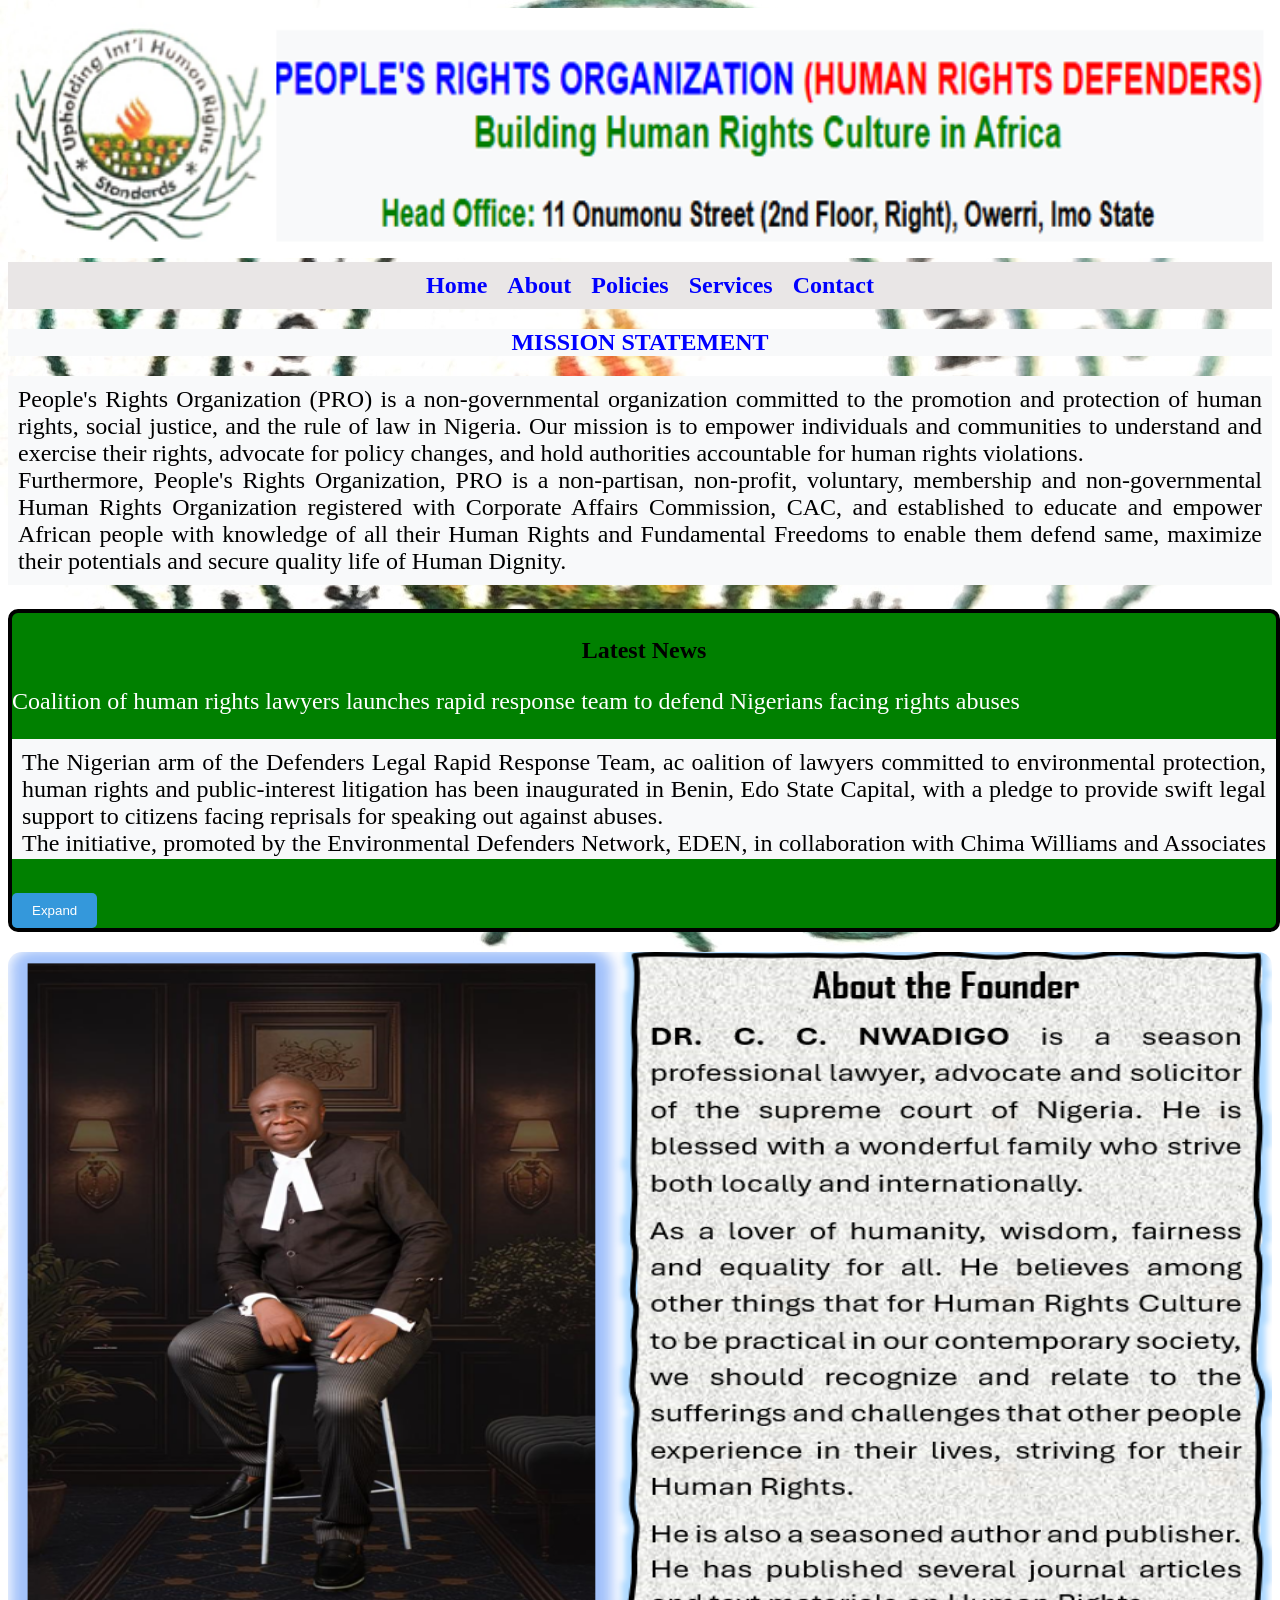
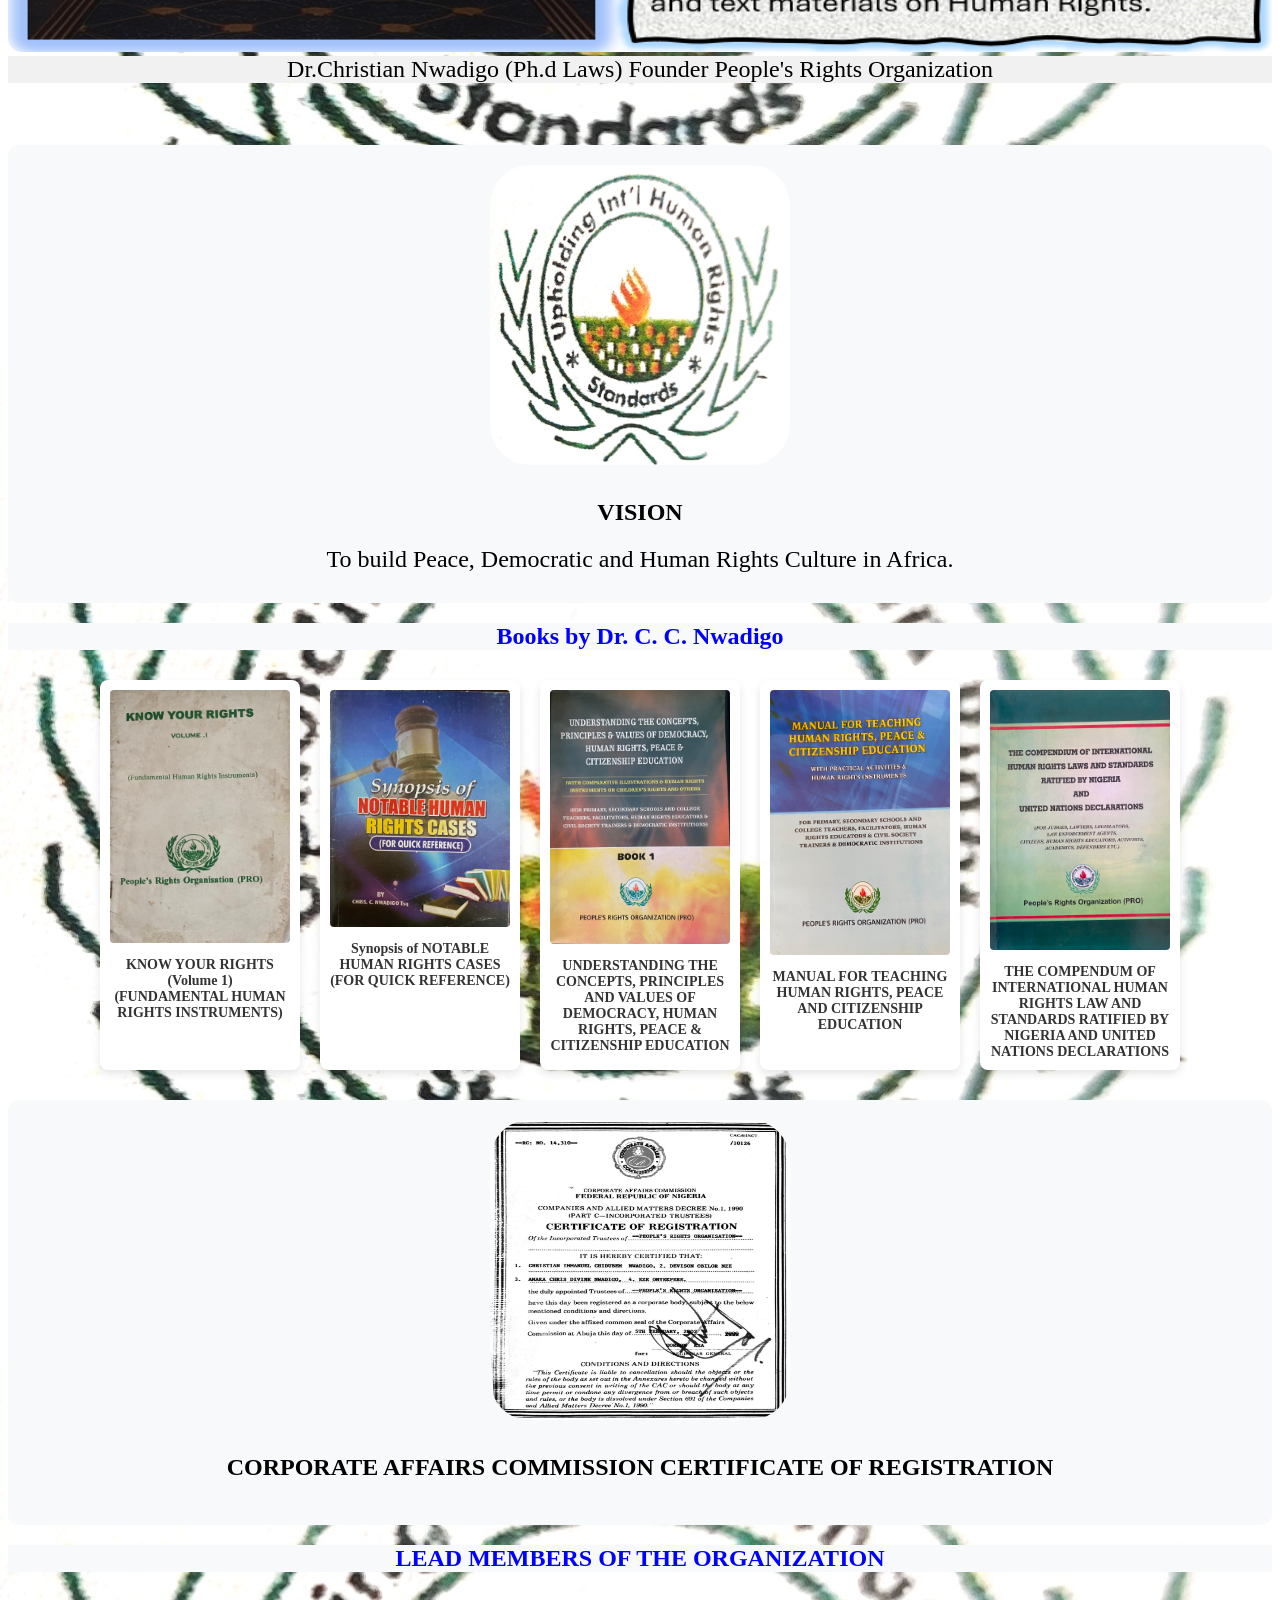
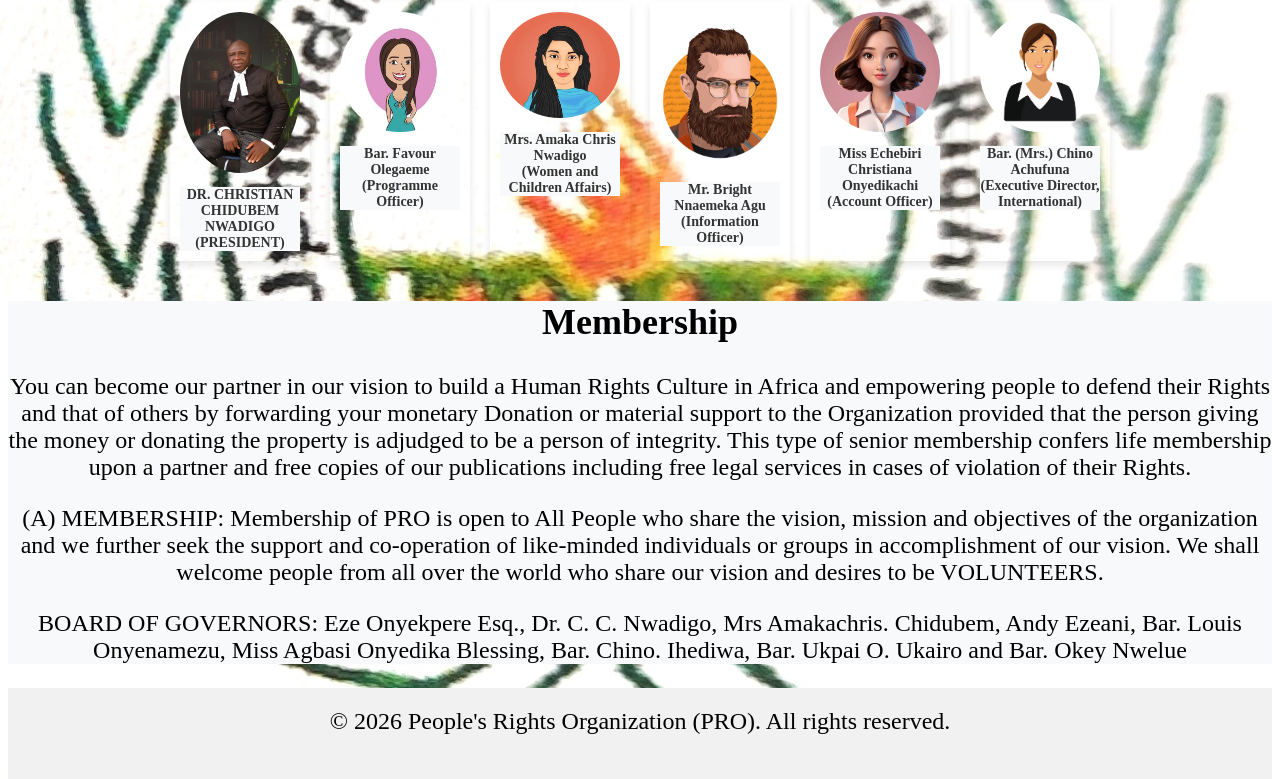
==== index.html @ 044088ae "PNG to png" ====
<!DOCTYPE html>
<html lang="en">
<head>
    <meta charset="UTF-8">
    <meta name="viewport" content="width=device-width, initial-scale=1.0">
    <title>People's Right Organization</title>
    <link rel="stylesheet" href="style.css">
</head>
<body>

  <img class="logo" src="assets/logoh.png" alt="People's Rights Organization Logo">
    
  <nav>
    
    
    <div class="menu-toggle" id="menu-toggle"></div>
    <ul id="menu">
      <li><a href="./index.html">Home</a></li>
      <li><a href="./about.html">About</a></li>
      <li><a href="./policies.html">Policies</a></li>
      <li><a href="./services.html">Services</a></li>
      <li><a href="./contact.html">Contact</a></li>
    </ul>
  </nav>





    <article class="art">
        <h2 class="bold-text, blue-text">MISSION STATEMENT</h2>
        <p>People's Rights Organization (PRO) is a non-governmental organization committed to the promotion and protection of human rights, social justice, and the rule of law in Nigeria. Our mission is to empower individuals and communities to understand and exercise their rights, advocate for policy changes, and hold authorities accountable for human rights violations. <br> Furthermore, People's Rights Organization, PRO is a non-partisan, non-profit, voluntary, membership and non-governmental Human Rights Organization registered with Corporate Affairs Commission, CAC, and established to educate and empower African people with knowledge of all their Human Rights and Fundamental Freedoms to enable them defend same, maximize their potentials and secure quality life of Human Dignity. </p> 
    </article>    


    <div id="news">
        <h3>Latest News</h3>
        <p class="page"> Coalition of human rights lawyers launches rapid response team to defend Nigerians facing rights abuses</p>
        <p id="text"> The Nigerian arm of the Defenders Legal Rapid Response Team, ac oalition of lawyers committed to environmental protection, human rights and public-interest litigation has been inaugurated in Benin, Edo State Capital, with a pledge to provide swift legal support to citizens facing reprisals for speaking out against abuses. <br>The initiative, promoted by the Environmental Defenders Network, EDEN, in collaboration with Chima Williams and Associates Law Firm, with support from Clidef, brings together lawyers drawn from different areas of legal practice and currently has about 35 members across four of Nigeria’s six geopolitical zones.
          Speaking at the inauguration in Benin City, the Executive Director of
          Environmental Defenders Network, EDEN, Comrade Chima Williams, said the platform was established to restore public confidence in the ability and willingness of lawyers to stand firmly with citizens whose rights are threatened because of their environmental, community, land and fundamental rights advocacy.
          Comrade Williams explained that the team is not an “all-comers platform,” but a carefully constituted network of lawyers who share a commitment to using their professional expertise, time, intellectual capacity and networks to defend citizens facing intimidation or reprisals from government authorities, corporations or powerful individuals. </p>
        <button id="toggleBtn">Expand</button>
    </div>
    
    <div>
        <div>
            <img class="abdr" src="assets/abdr.png" alt="Dr. Christian Nwadigo Founder People's Rights Organization">
            <p id="page" style="background-color: #f1f1f1; text-align: center;"> Dr.Christian Nwadigo (Ph.d Laws) Founder People's Rights Organization</p>
        </div>
    </div>
  <br style="clear:both;">

  <div id="vision">
    <img src="assets/PRO Logo.jpg" alt="People's Rights Organization Logo" class="logo2">
    <h3>VISION</h3>
    <p>To build Peace, Democratic and Human Rights Culture in Africa. </p>
  </div>

    
  <h2 class="blue-text">Books by Dr. C. C. Nwadigo</h2>
  <div class="book-container">
    <div class="book">
      <img src="./assets/b4.jpeg" alt="Book 1">
      <div class="book-title">KNOW YOUR RIGHTS (Volume 1) (FUNDAMENTAL HUMAN RIGHTS INSTRUMENTS)</div>
    </div>
    <div class="book">
      <img src="./assets/b5.jpeg" alt="Book 2">
      <div class="book-title">Synopsis of NOTABLE HUMAN RIGHTS CASES (FOR QUICK REFERENCE)</div>
    </div>
    <div class="book">
      <img src="./assets/b2.jpeg" alt="Book 3">
      <div class="book-title">UNDERSTANDING THE CONCEPTS, PRINCIPLES AND VALUES OF DEMOCRACY, HUMAN RIGHTS, PEACE & CITIZENSHIP EDUCATION</div>
    </div>
        <div class="book">
      <img src="./assets/b3.jpeg" alt="Book 4">
      <div class="book-title">MANUAL FOR TEACHING HUMAN RIGHTS, PEACE AND CITIZENSHIP EDUCATION</div>
    </div>
        <div class="book">
      <img src="./assets/b1.jpeg" alt="Book 3">
      <div class="book-title">THE COMPENDUM OF INTERNATIONAL HUMAN RIGHTS LAW AND STANDARDS RATIFIED BY NIGERIA AND UNITED NATIONS DECLARATIONS</div>
    </div>
    
  </div>


    <div id="cac">
    <img src="assets/cac.jpeg" alt="People's Rights Organization CAC certificate" class="logo2">
    <h3>CORPORATE AFFAIRS COMMISSION CERTIFICATE OF REGISTRATION </h3>
  </div>




  <h2 class="blue-text">LEAD MEMBERS OF THE ORGANIZATION</h2>

  <div class="board-container">
    <div class="board">
      <img src="./assets/libdr.jpeg" alt="President">
      <div class="board-title">DR. CHRISTIAN CHIDUBEM NWADIGO <br> (PRESIDENT)</div>
    </div>
    <div class="board">
      <img src="./assets/Agabl.webp" alt="Programme Officer">
      <div class="board-title">Bar. Favour Olegaeme <br> (Programme Officer)</div>
    </div>
    <div class="board">
      <img src="./assets/fep.webp" alt="Women and Children Affairs">
      <div class="board-title">Mrs. Amaka Chris Nwadigo <br> (Women and Children Affairs)</div>
    </div>
    <div class="board">
      <img src="./assets/brop.jpg" alt="Infromation Officer">
      <div class="board-title">Mr. Bright Nnaemeka Agu <br> (Information Officer)</div>
    </div>
    <div class="board">
      <img src="./assets/fep2.webp" alt="Account Officer">
      <div class="board-title">Miss Echebiri Christiana Onyedikachi <br> (Account Officer)</div>
    </div>
    <div class="board">
      <img src="./assets/fep3.avif" alt="Executive Director">
      <div class="board-title">Bar. (Mrs.) Chino Achufuna <br> (Executive Director, International)</div>
    </div>
    
  </div>

    <section id="section">
        <h2>Membership</h2>
        <p>You can become our partner in our vision to build a Human Rights Culture in Africa and empowering people to defend their Rights and that of others by forwarding your monetary Donation or material support to the Organization provided that the person giving the money or donating the property is adjudged to be a person of integrity. This type of senior membership confers life membership upon a partner and free copies of our publications including free legal services in cases of violation of their Rights. </p>
        <p>
          <span class="bold-text">(A)	MEMBERSHIP:</span>

            Membership of PRO is open to All People who share the vision, mission and objectives of the organization and we further seek the support and co-operation of like-minded individuals or groups in accomplishment of our vision.

            We shall welcome people from all over the world who share our vision and desires to be VOLUNTEERS.
        </p>

        <p>
            <span class="bold-text">BOARD OF GOVERNORS:</span>
            Eze Onyekpere Esq., Dr. C. C. Nwadigo, Mrs Amakachris. Chidubem, Andy Ezeani, Bar. Louis Onyenamezu, Miss Agbasi Onyedika Blessing, Bar. Chino. Ihediwa, Bar. Ukpai O. Ukairo and Bar. Okey Nwelue
        </p>
    </section>

    <footer style="text-align: center; padding: 20px; background-color: #f1f1f1;">
        <p>&copy; 2026 People's Rights Organization (PRO). All rights reserved.</p>
    </footer>

  <script>
    const para = document.getElementById("text");
    const btn = document.getElementById("toggleBtn");

  btn.addEventListener("click", () => {
    if (para.style.maxHeight === "100px") {
      para.style.maxHeight = "none";   // expand fully
      btn.textContent = "Collapse";
    } else {
      para.style.maxHeight = "100px";  // collapse back
      btn.textContent = "Expand";
    }
  });


  </script>
     





</body>
</html>
---- style.css ----
body {
      font-family: Georgia, "Times New Roman", Times, serif;
      justify-content: center;
      align-items: center;
      height: 100vh;
      background-image: url('assets/PRO Logo.jpg');
      background-size: cover;
      background-position: center;
      background-repeat: repeat;
     
    }


    .logo {
      display: inline-block;
      height: 250px;
      width: 100%;
      align-items: center;
      border-radius: 40px;
    }

    #header {
      align-items: center;
      margin-bottom: 20px;
      display: inline-block;
      background-color: #f8f9fa;   /* background color */
    }

    #header h2 {
      text-align: center;
      margin-top: 0;
    }

    .art p {
      text-align: justify;
      padding: 10px;
      font-size: 1.5rem;
      background-color: #f8f9fa;   /* background color */
    }
    
  
    h1 {
        transition: color 0.3s ease;    
        font-size: 1.5rem;
        color: blue;
        text-align: center;
    }

    #bc {
        color: green;
         }

    #hrd {
        color: red;
    }

    #ho {
        transition: color 0.3s ease;    
        font-size: 1.5rem;
        color: green;
        text-align: center;
    }

    
    #news {
      display: inline-block;
      background-color: green;
      width: 100%;
      height: auto;
      border-radius: 10px;
      margin-bottom: 20px;
      border: 4px solid black;
    }
    

    .abdr {
      height: 700px;
      width: 100%;
      border-radius: 14px;
      justify-content: center;
    }

    #section {
      font-size: 1.5rem;
      width: 100%;
      background-color: #f8f9fa;
      text-align: center;
      margin-top: 11px;
    }

    #text {
      text-align: justify;
      padding: 10px;
      font-size: 1.5rem;
      background-color: #f8f9fa;   /* background color */
      max-height: 100px;             /* initial collapsed height */
      overflow: hidden;              /* hide overflowing text */
      transition: max-height 0.3s ease; /* smooth expand/collapse */
    }

    #toggleBtn {
      background-color: #3498db;
      color: white;
      border: none;
      padding: 10px 20px;
      cursor: pointer;
      margin-top: 10px;
      border-radius: 5px;
    }

    .page {
      font-size: 1.5rem;
      color: white;
      margin-top: 10px;
    }
    h3 {
      text-align: center;
      font-size: 1.5rem;
    }

    #vision {
      display: flex;
      flex-direction: column;
      align-items: center;
      background-color: #f8f9fa;
      padding: 20px;
      border-radius: 10px;
      margin-top: 20px;
      margin-bottom: 20px;
    }

    #vision h3 {
      font-size: 1.5rem;
      margin-bottom: 20px;
      text-align: center;
      font-weight: bold;
      
    }

    #vision p {
      font-size: 1.5rem;
      margin-bottom: 10px;
      text-align: center;
    }

    .logo2 {
      height: 300px;
      width: 300px;
      margin-bottom: 10px;
      border-radius: 40px;
    }

    p {
      font-size: 1.5rem;
      padding-top: 0;
      margin-top: 0;
    }


   
 /* Navigation styling */
    
    nav {
      background: #e9e6e6;
      color: black;
      padding: 10px 20px;
      display: flex;
      justify-content: space-between;
      justify-content: center;
      align-items: center;

    }

   
    nav ul {
      list-style: none;
      display: flex;
      margin: 0;
      padding: 0;
    }

    nav ul li {
      margin-left: 20px;
    }

    nav ul li a {
      color: blue;
      text-decoration: none;
      font-weight: bold;
      font-size: 1.5rem;
    }

    /* Mobile menu button */
    .menu-toggle {
      display: none;
      font-size: 1.5rem;
      cursor: pointer;
    }

    /* Responsive styles 
    @media (max-width: 768px) {
      nav ul {
        display: none;
        flex-direction: column;
        background: #444;
        position: absolute;
        top: 60px;
        right: 0;
        width: 200px;
      }

      nav ul.active {
        display: flex;
      }

      .menu-toggle {
        display: block;
      }
    }
*/
    /* Card container for horizontal scrolling */
    .book-container {
      display: flex;
      overflow-x: auto;
      justify-content: center;
      gap: 20px;
      padding: 10px;
      scroll-behavior: smooth;
    }

    .book {
      flex: 0 0 auto;
      width: 180px;
      background: #fff;
      border-radius: 8px;
      box-shadow: 0 4px 8px rgba(0,0,0,0.1);
      text-align: center;
      padding: 10px;
    }

    .book img {
      width: 100%;
      height: auto;
      border-radius: 4px;
    }

    .book-title {
      margin-top: 10px;
      font-size: 14px;
      font-weight: bold;
      color: #333;
    }

    /* Optional: Hide scrollbar for cleaner look */
    .book-container::-webkit-scrollbar {
      display: none;
    }
    .book-container {
      -ms-overflow-style: none;  
      scrollbar-width: none;     
    }

    
    /* Card container for Board members */
    .board-container {
      display: flex;
      overflow-x: auto;
      justify-content: center;
      gap: 20px;
      padding: 10px;
      scroll-behavior: smooth;
    }

    .board {
      flex: 0 0 auto;
      width: 120px;
      box-shadow: 0 4px 8px rgba(0,0,0,0.1);
      text-align: center;
      padding: 10px;
    }

    .board img {
      width: 100%;
      height: auto;
      border-radius: 50%;
    }
    .board img:hover {
      transform: scale(1.9);
      cursor: pointer;
    }

    .board-title {
      margin-top: 10px;
      font-size: 14px;
      font-weight: bold;
      color: #333;
      background-color: #f8f9fa;   /* background color */
    }

    /* Optional: Hide scrollbar for cleaner look */
    .board-container::-webkit-scrollbar {
      display: none;
    }*/
    .board-container {
      -ms-overflow-style: none;  /* IE and Edge */
      scrollbar-width: none;     /* Firefox */
    }


    .blue-text {
      color: blue;
      text-align: center;
    background-color: #f8f9fa;   /* background color */
    background-size: cover;
    }

    #cac {
      display: flex;
      flex-direction: column;
      align-items: center;
      background-color: #f8f9fa;
      padding: 20px;
      border-radius: 10px;
      margin-top: 20px;
      margin-bottom: 20px;
    }

    #cac img:hover {
      transform: scale(3.00);
      cursor: pointer;
      
    }
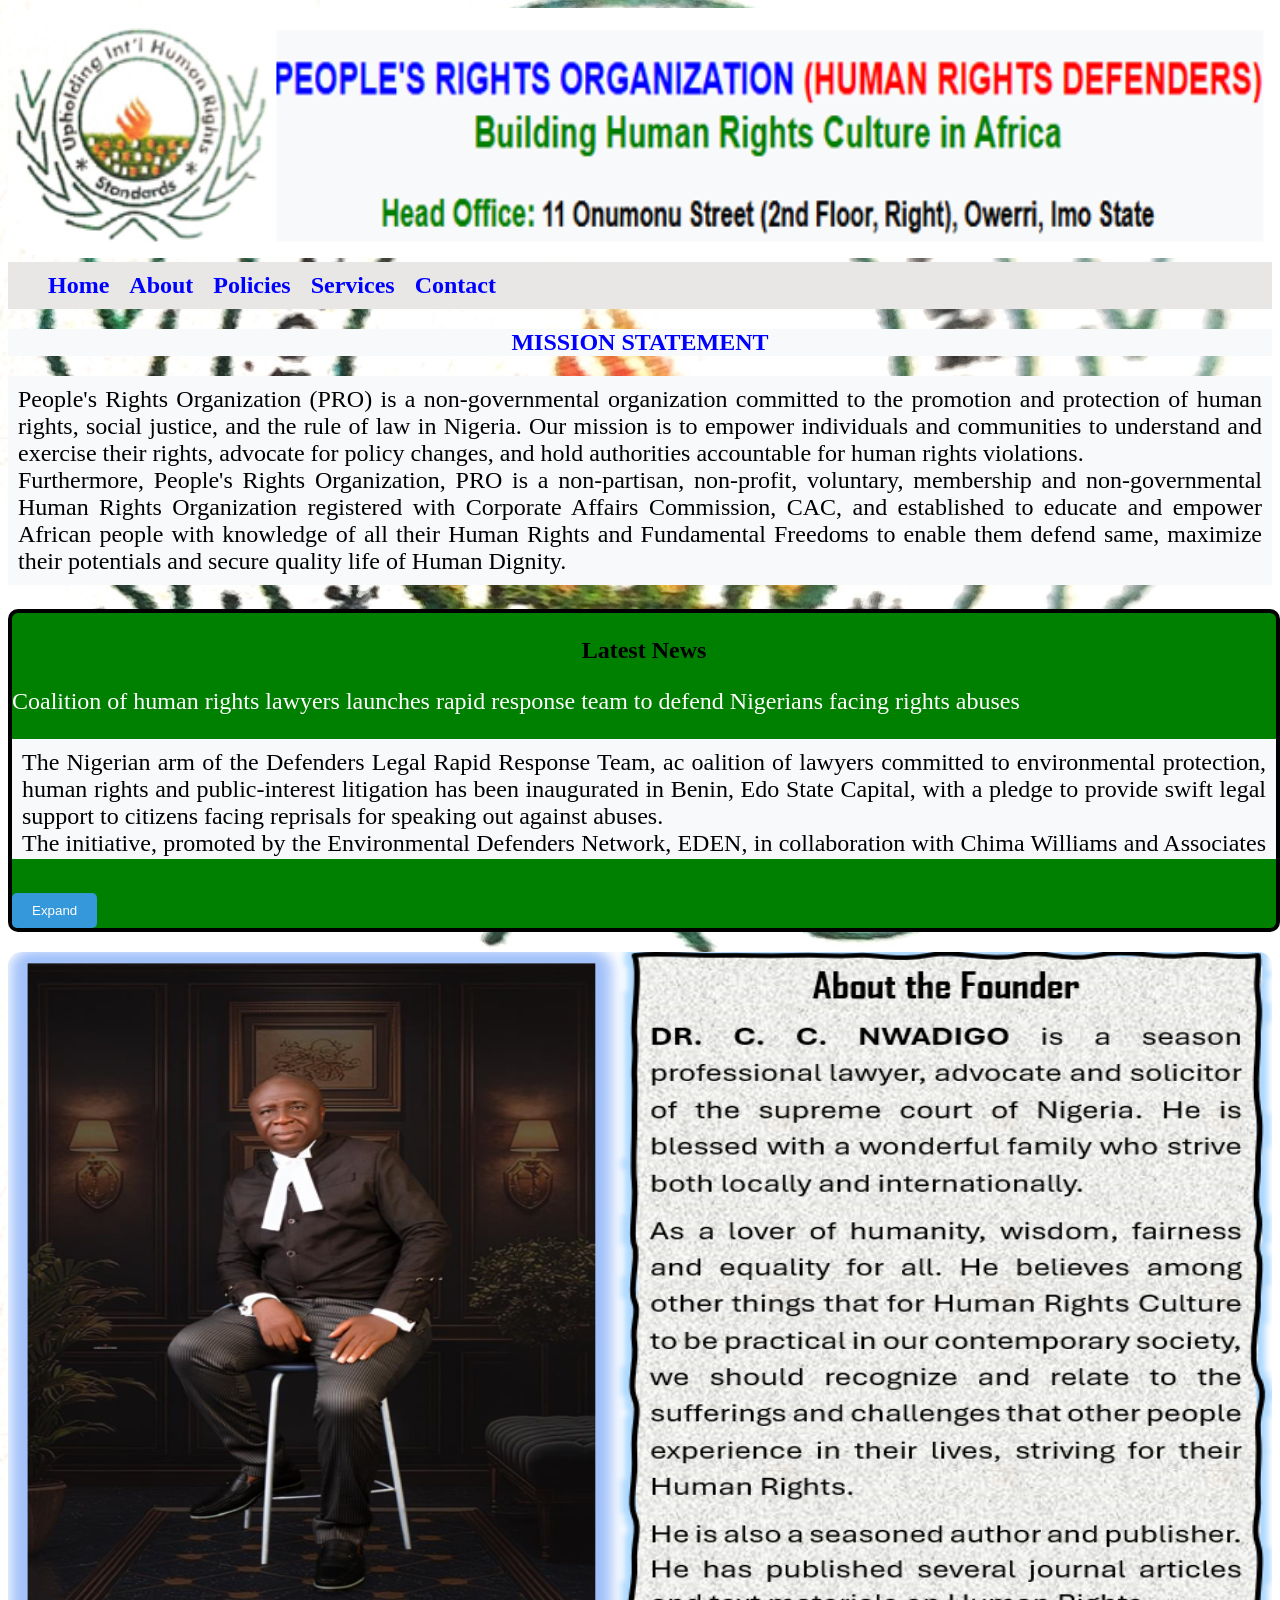
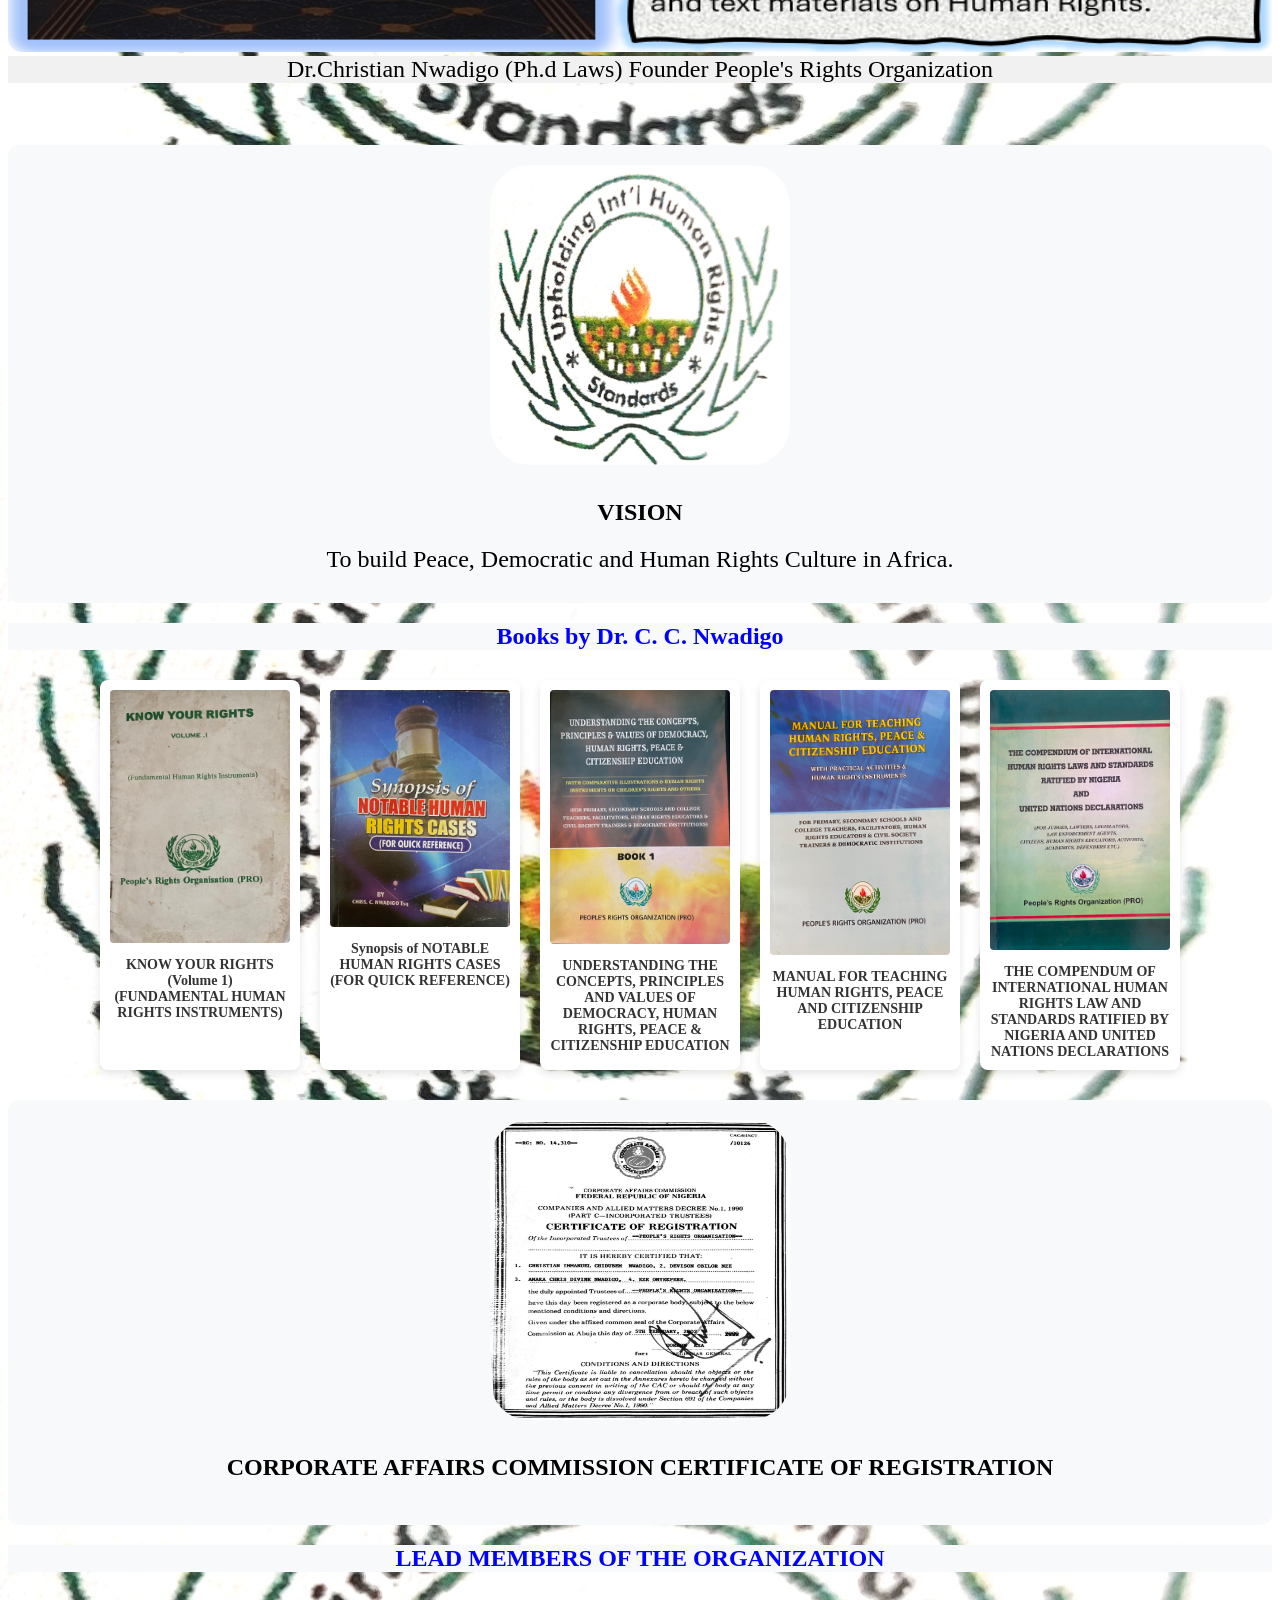
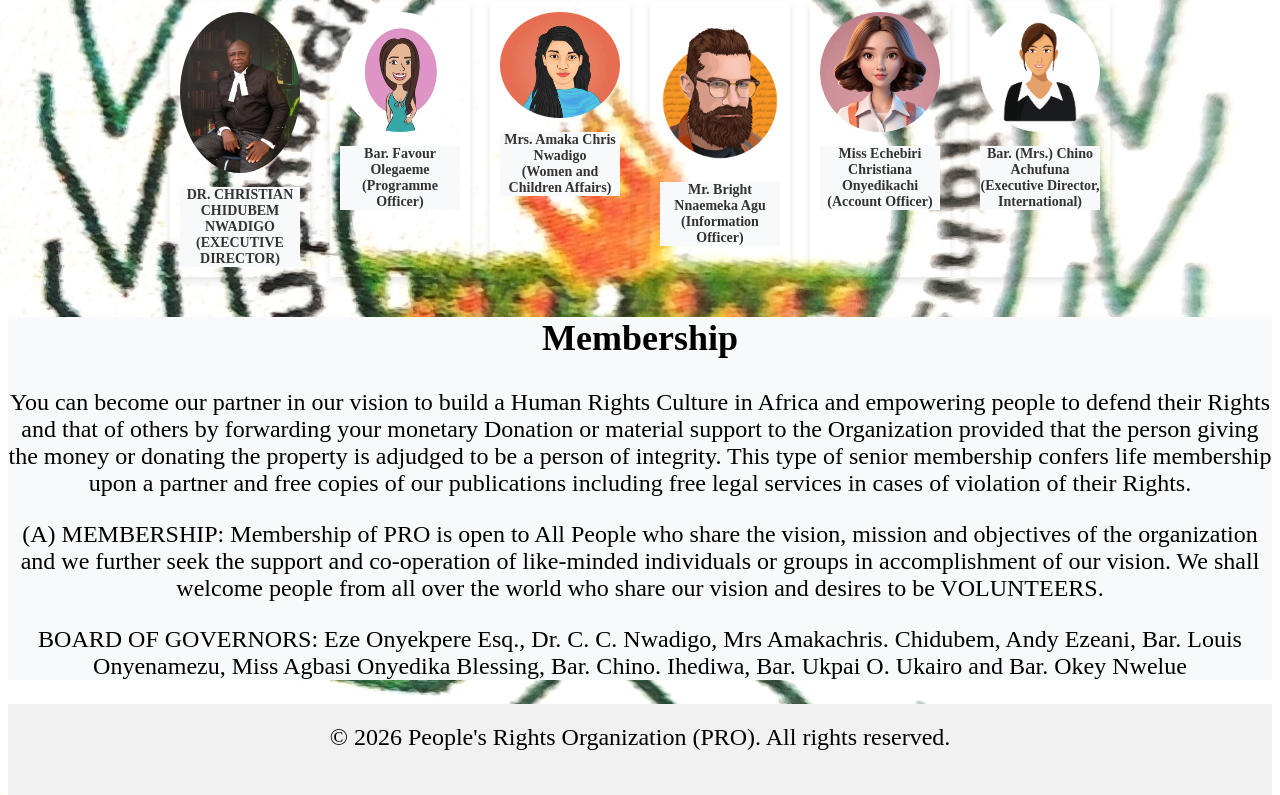
==== commit 574eb802: "100%" ====
--- a/index.html
+++ b/index.html
@@ -97,7 +97,7 @@
   <div class="board-container">
     <div class="board">
       <img src="./assets/libdr.jpeg" alt="President">
-      <div class="board-title">DR. CHRISTIAN CHIDUBEM NWADIGO <br> (PRESIDENT)</div>
+      <div class="board-title">DR. CHRISTIAN CHIDUBEM NWADIGO <br> (EXECUTIVE DIRECTOR)</div>
     </div>
     <div class="board">
       <img src="./assets/Agabl.webp" alt="Programme Officer">
@@ -166,4 +166,4 @@
 
 
 </body>
-</html>+</html>
--- a/style.css
+++ b/style.css
@@ -168,7 +168,6 @@
       justify-content: space-between;
       justify-content: center;
       align-items: center;
-
     }
 
    
@@ -177,6 +176,7 @@
       display: flex;
       margin: 0;
       padding: 0;
+      width: 100%;
     }
 
     nav ul li {
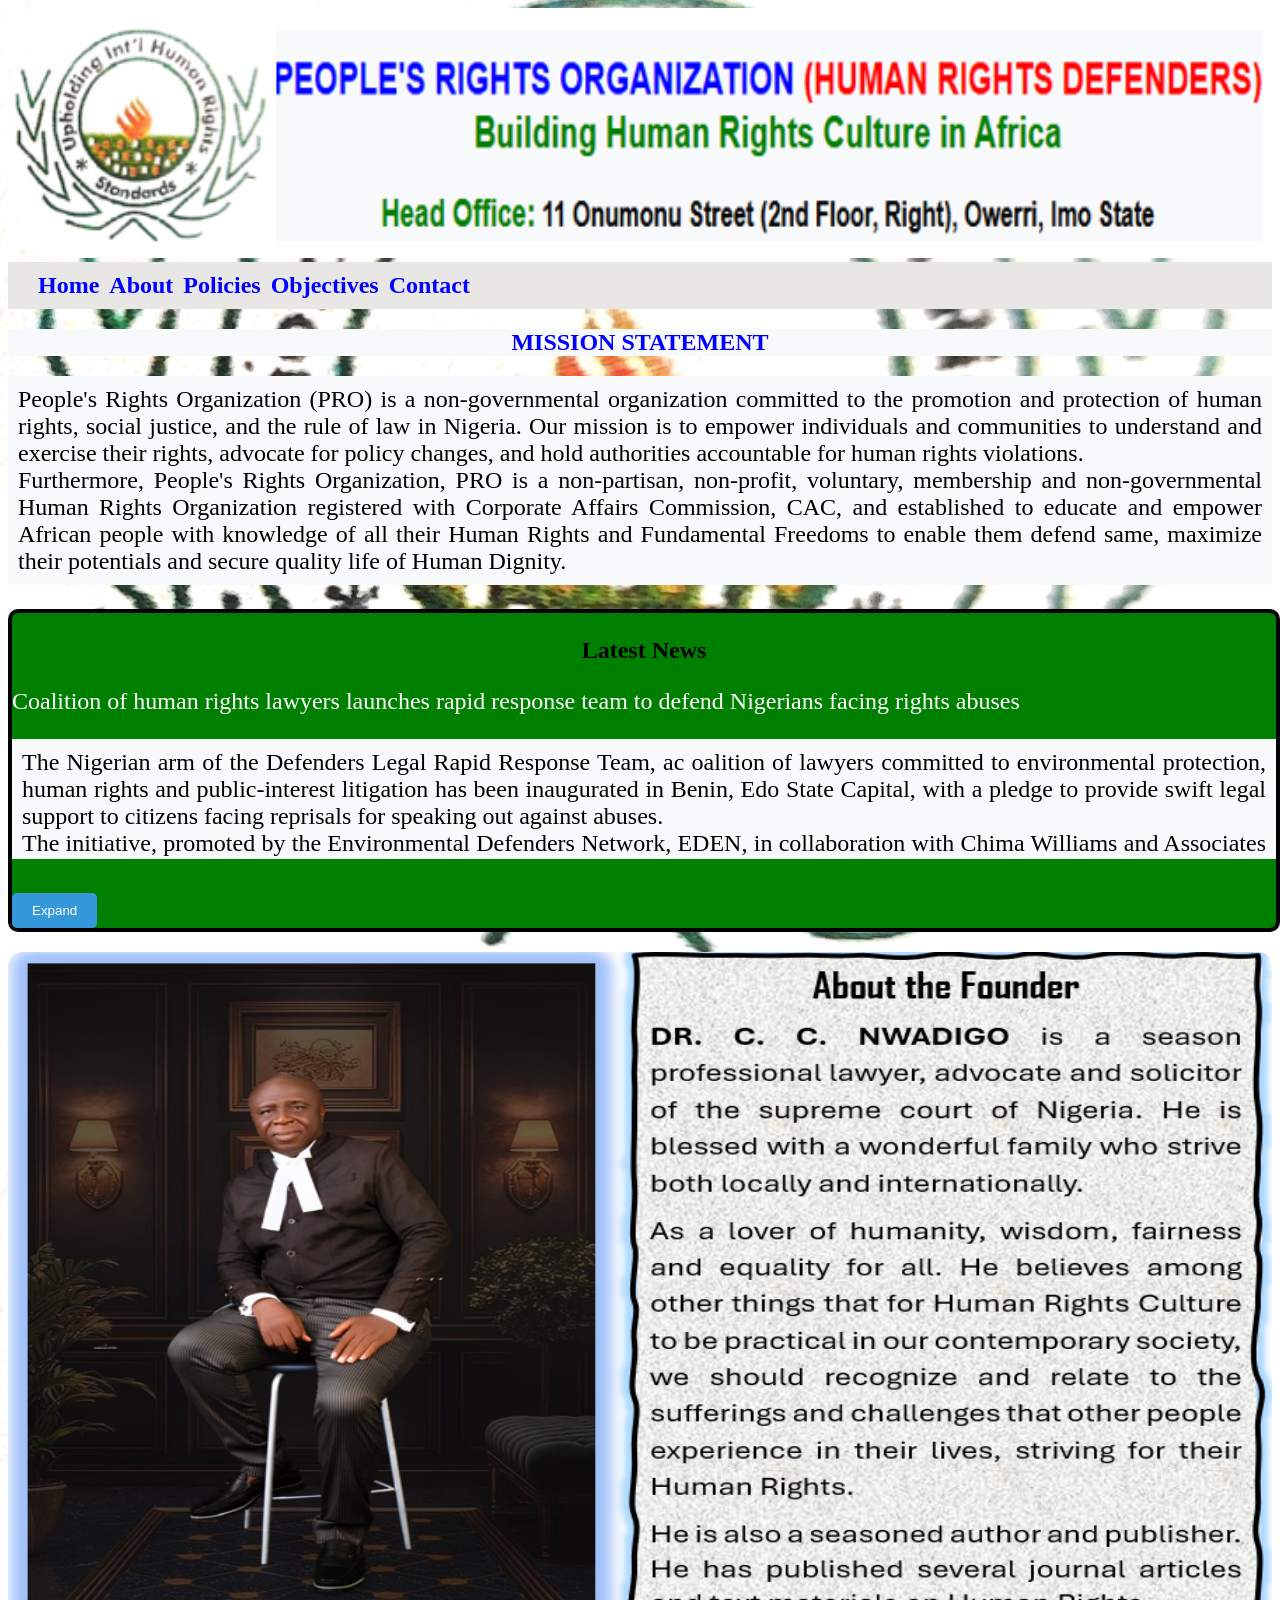
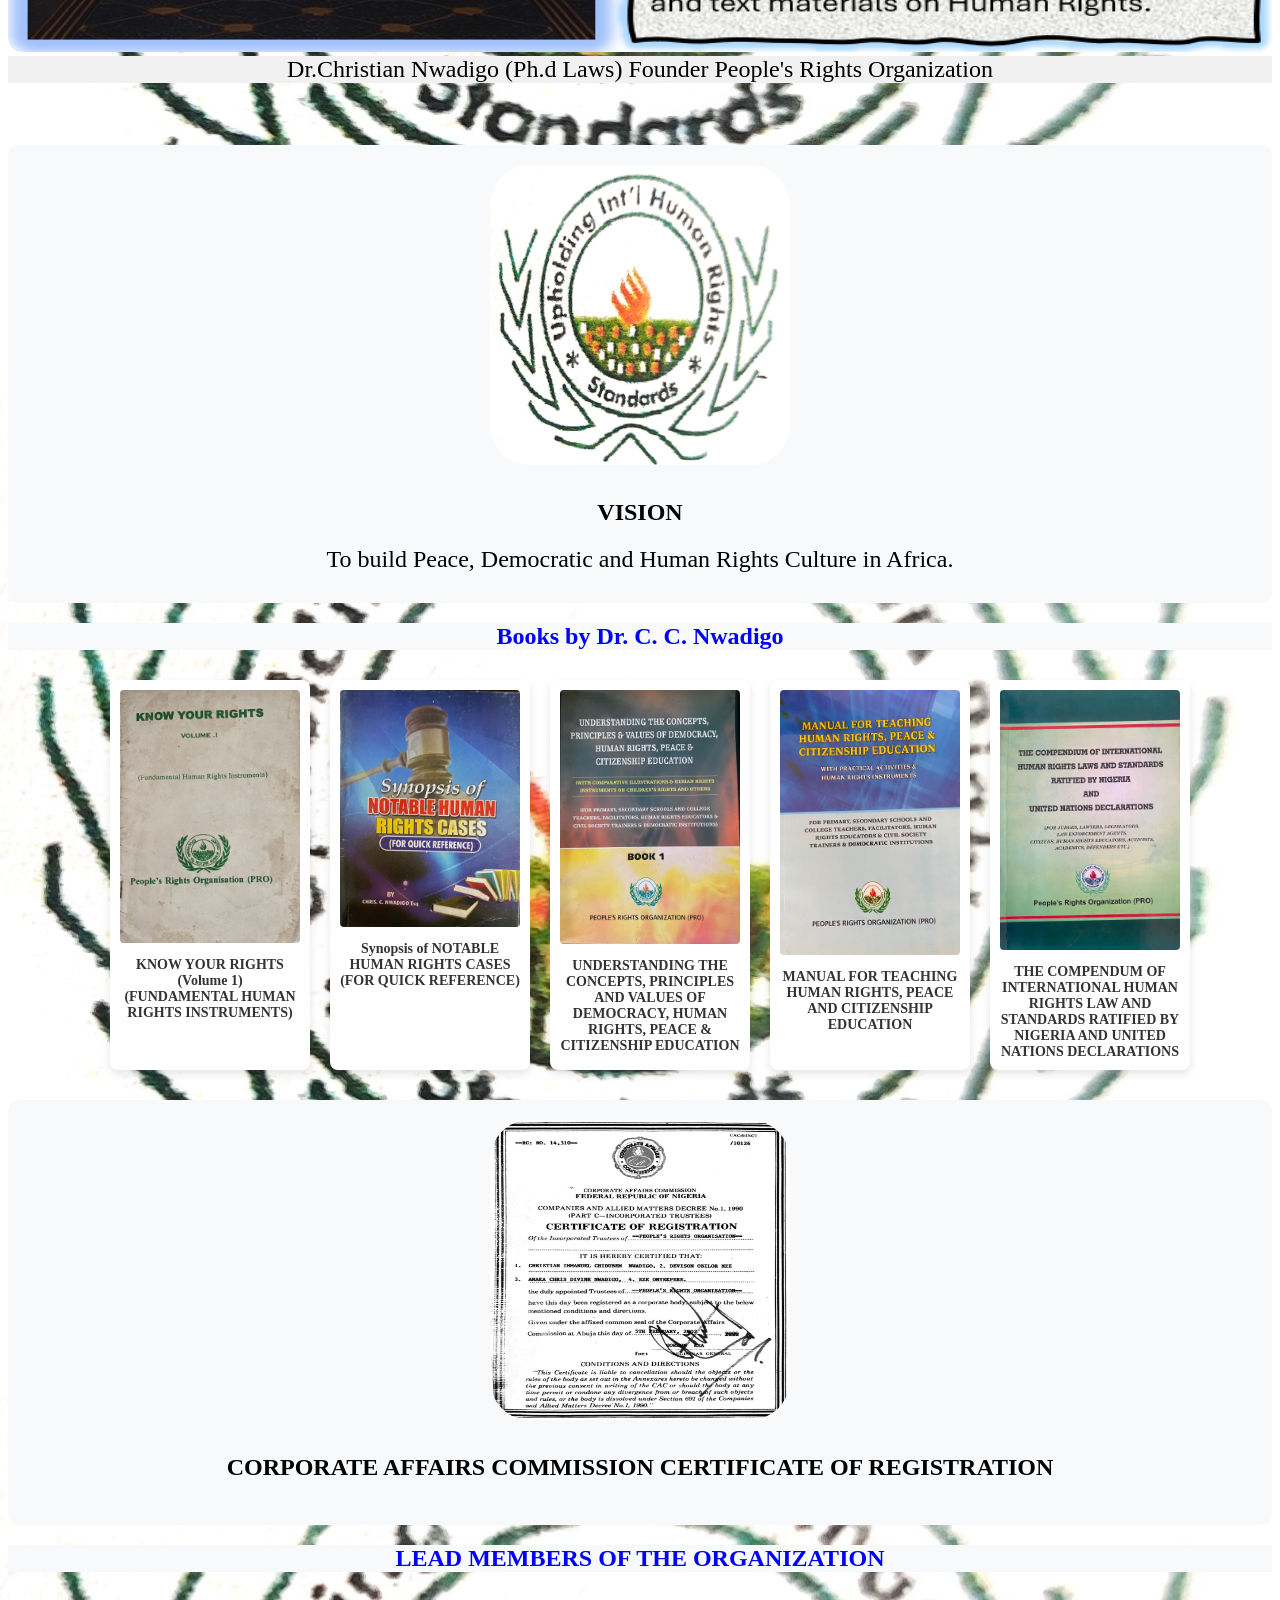
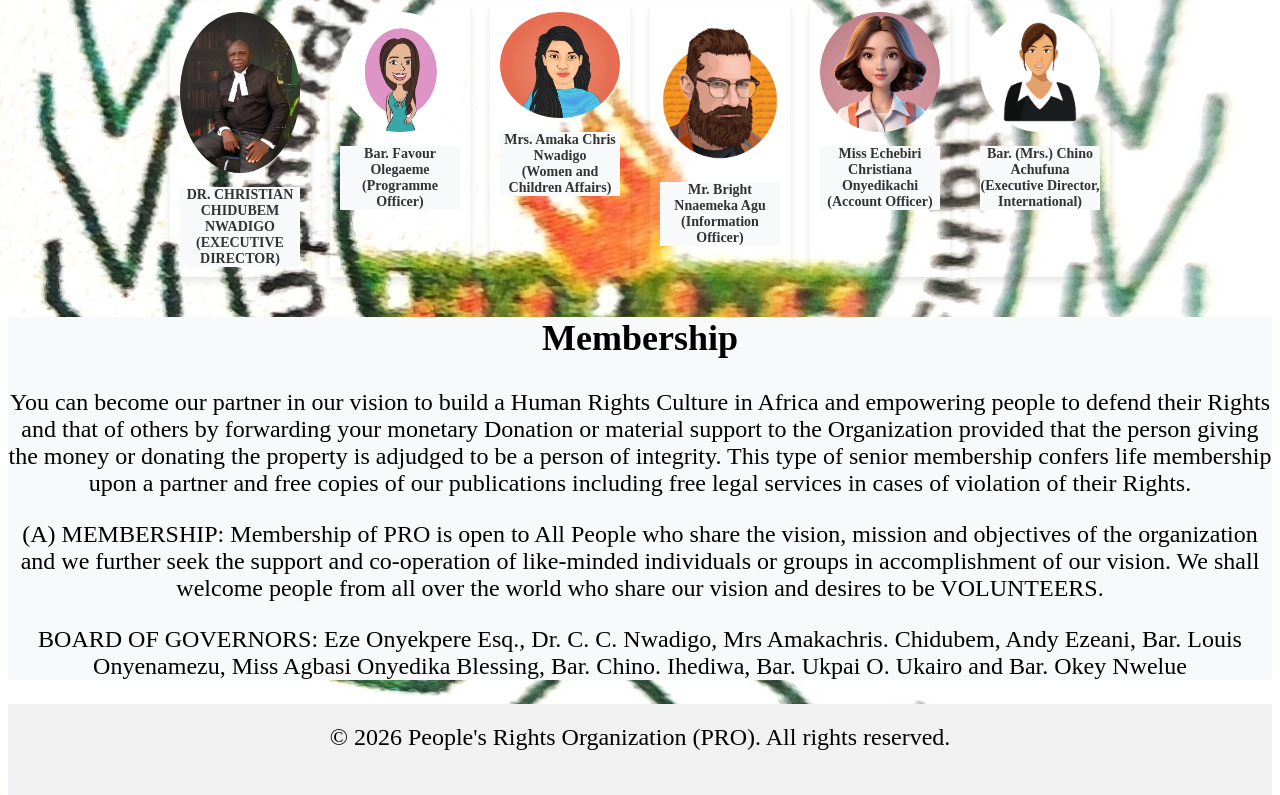
==== commit 93cb54b9: "Mod" ====
--- a/index.html
+++ b/index.html
@@ -18,7 +18,7 @@
       <li><a href="./index.html">Home</a></li>
       <li><a href="./about.html">About</a></li>
       <li><a href="./policies.html">Policies</a></li>
-      <li><a href="./services.html">Services</a></li>
+      <li><a href="./services.html">Objectives</a></li>
       <li><a href="./contact.html">Contact</a></li>
     </ul>
   </nav>
--- a/style.css
+++ b/style.css
@@ -180,7 +180,8 @@
     }
 
     nav ul li {
-      margin-left: 20px;
+      margin-left: 10px;
+      overflow: auto;
     }
 
     nav ul li a {
@@ -188,6 +189,14 @@
       text-decoration: none;
       font-weight: bold;
       font-size: 1.5rem;
+    }
+
+    nav ul li::-webkit-scrollbar {
+      display: none;
+    }
+    nav ul li {
+      -ms-overflow-style: none;  
+      scrollbar-width: none;     
     }
 
     /* Mobile menu button */
@@ -226,7 +235,9 @@
       gap: 20px;
       padding: 10px;
       scroll-behavior: smooth;
-    }
+      width: 100%;
+    }
+    
 
     .book {
       flex: 0 0 auto;
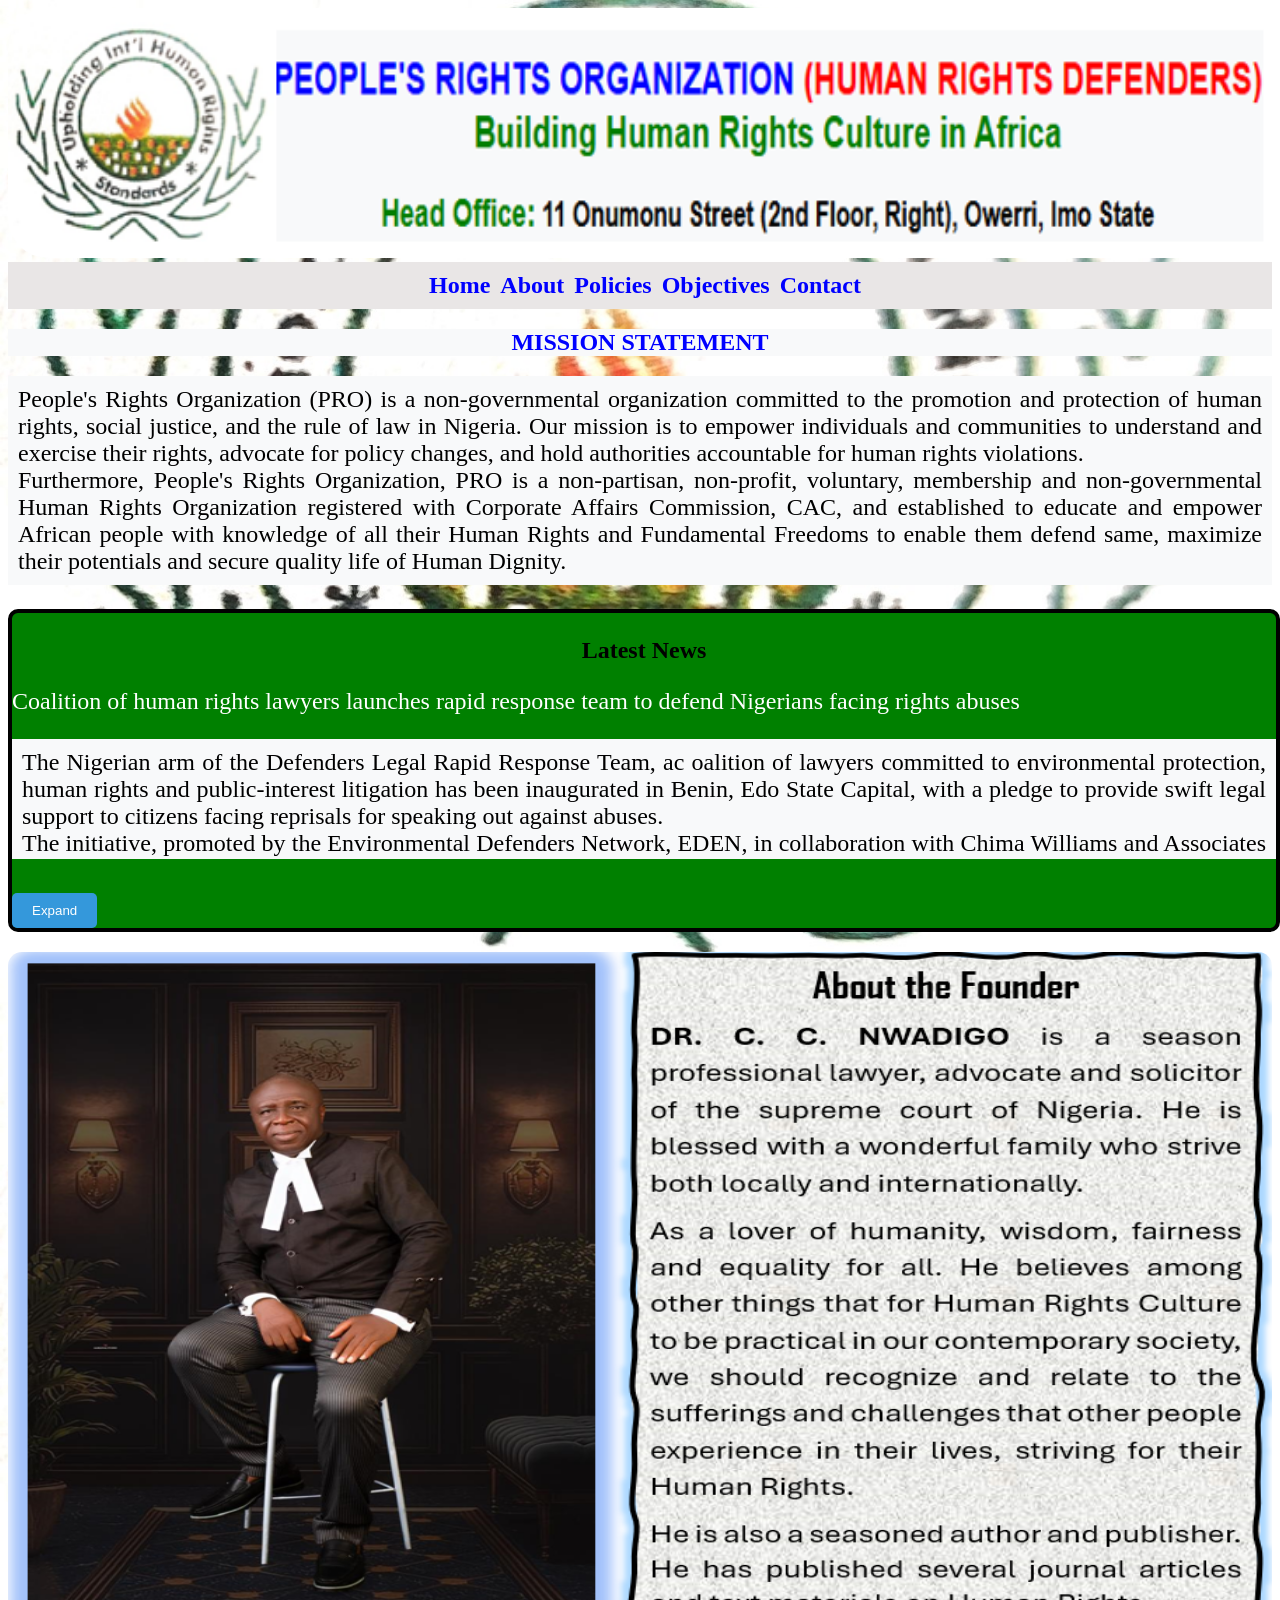
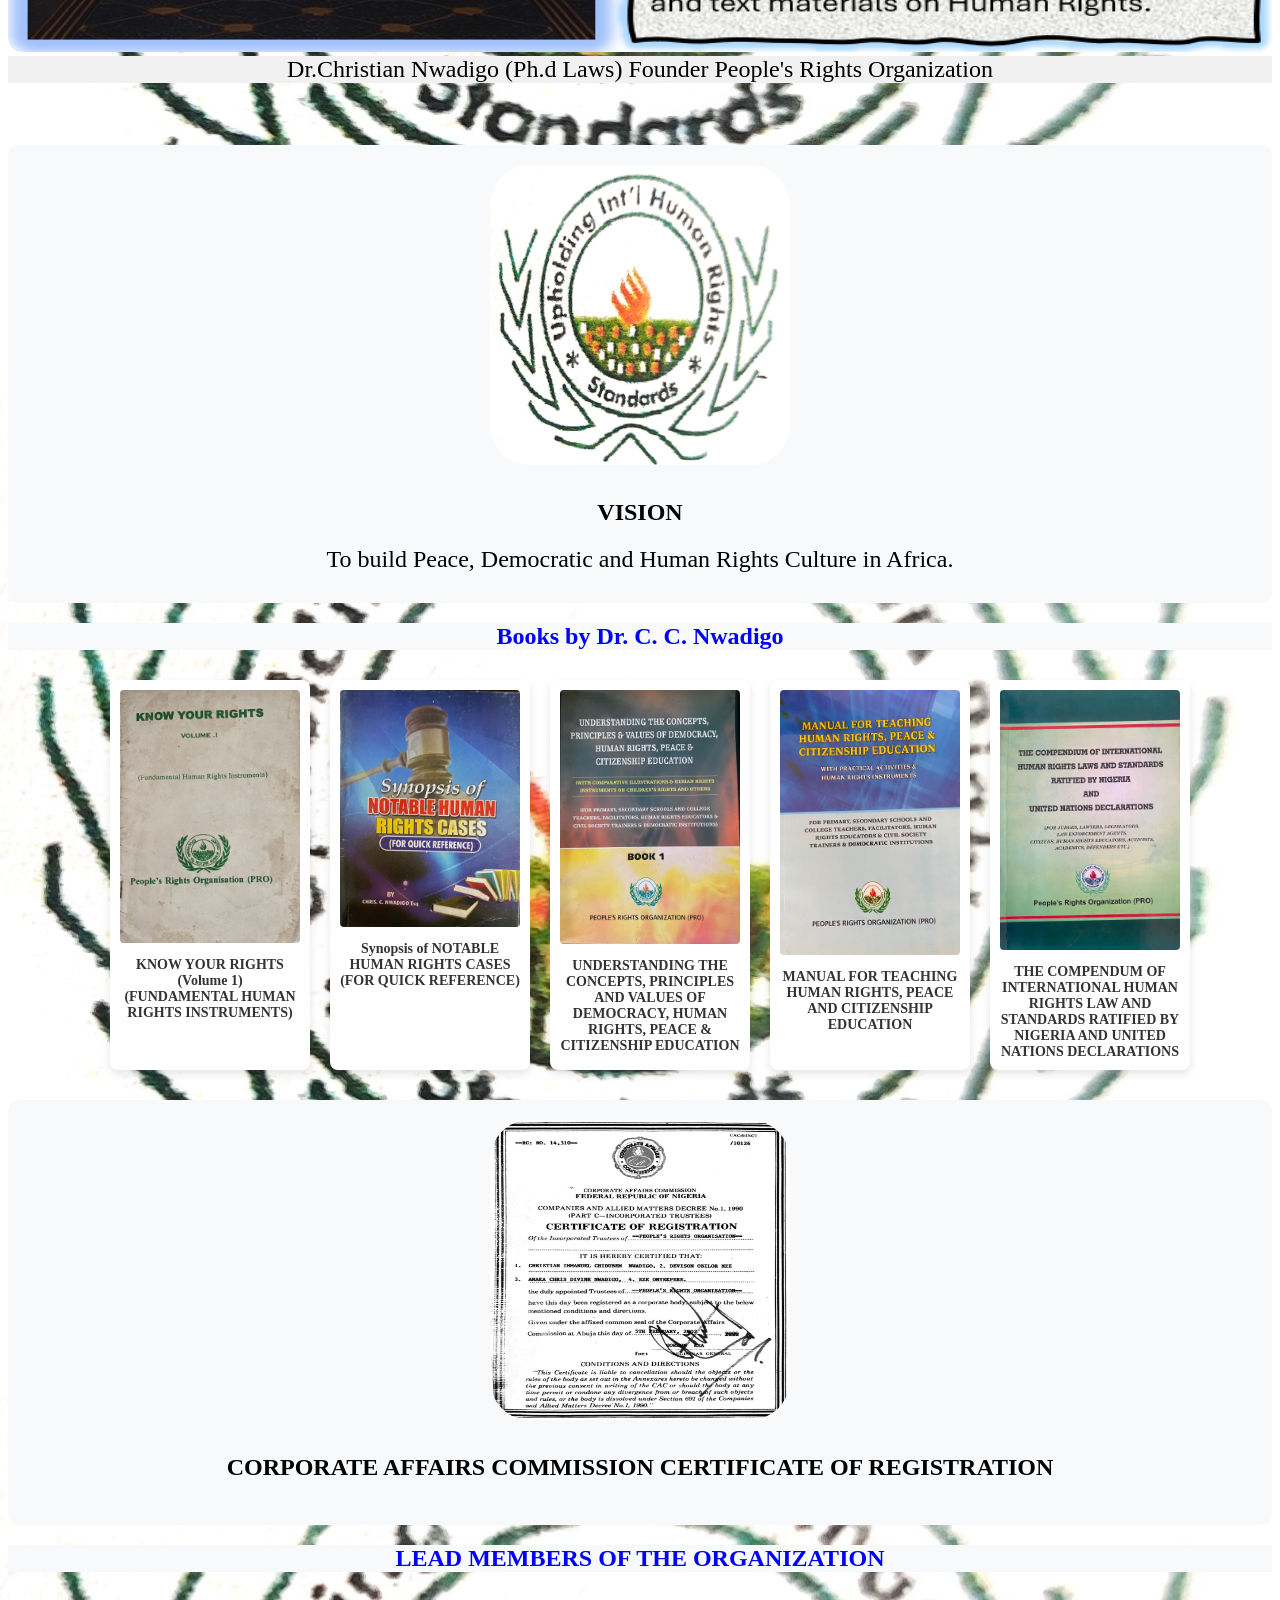
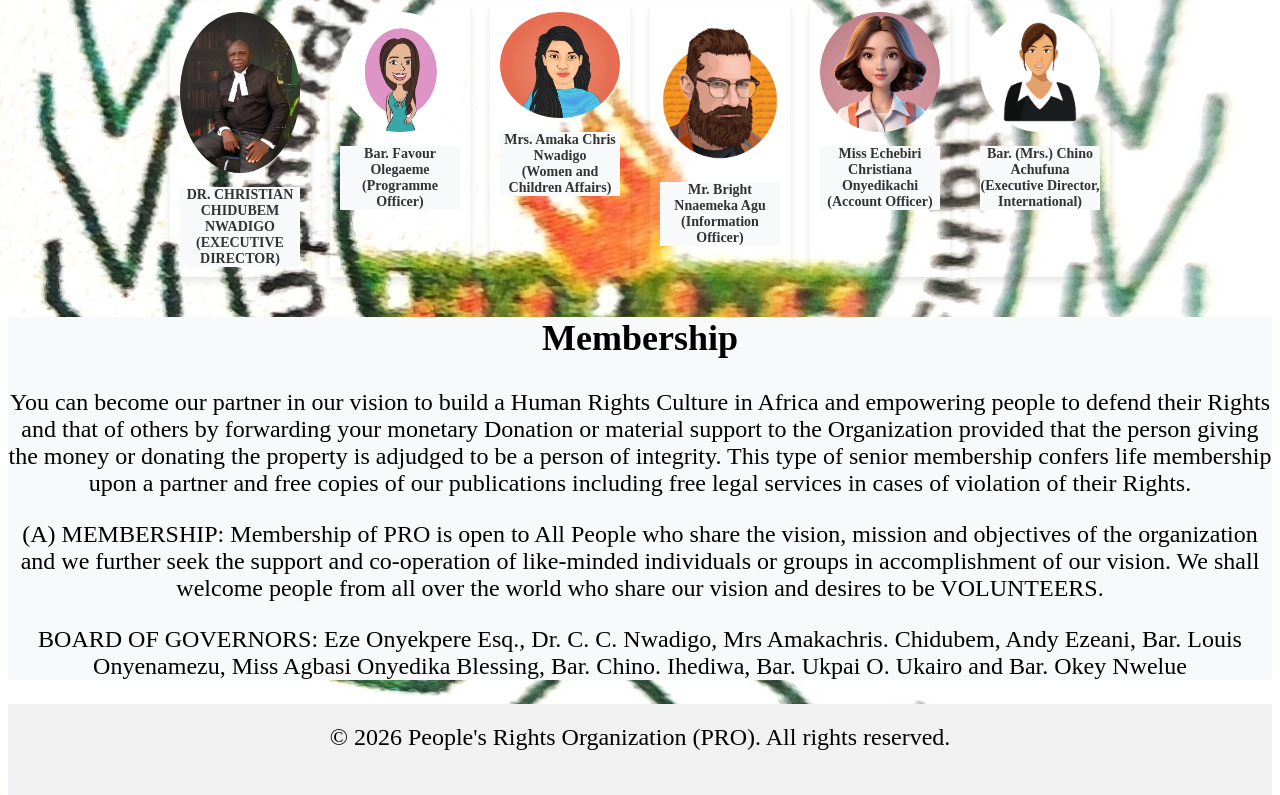
==== commit 2847aded: "Fixed Min with issue using media query" ====
--- a/index.html
+++ b/index.html
@@ -11,8 +11,6 @@
   <img class="logo" src="assets/logoh.png" alt="People's Rights Organization Logo">
     
   <nav>
-    
-    
     <div class="menu-toggle" id="menu-toggle"></div>
     <ul id="menu">
       <li><a href="./index.html">Home</a></li>
--- a/style.css
+++ b/style.css
@@ -113,6 +113,7 @@
       color: white;
       margin-top: 10px;
     }
+
     h3 {
       text-align: center;
       font-size: 1.5rem;
@@ -176,7 +177,7 @@
       display: flex;
       margin: 0;
       padding: 0;
-      width: 100%;
+      
     }
 
     nav ul li {
@@ -198,6 +199,13 @@
       -ms-overflow-style: none;  
       scrollbar-width: none;     
     }
+
+  @media only screen and (max-width: 600px) {
+  nav ul li a {
+  font-size: 18px;
+  align-items: center;
+  }}
+
 
     /* Mobile menu button */
     .menu-toggle {
@@ -271,6 +279,15 @@
       scrollbar-width: none;     
     }
 
+  /* Styles for screens that are 600px wide or less */
+  @media only screen and (max-width: 600px) {
+  .book,img {
+  background-color: lightgreen;
+  height: 50px;
+  width: 60px;
+  }}
+
+
     
     /* Card container for Board members */
     .board-container {
@@ -317,6 +334,13 @@
       scrollbar-width: none;     /* Firefox */
     }
 
+  @media only screen and (max-width: 600px) {
+  .board,img {
+  background-color: lightgreen;
+  height: 50px;
+  width: 50px;
+  }}
+
 
     .blue-text {
       color: blue;
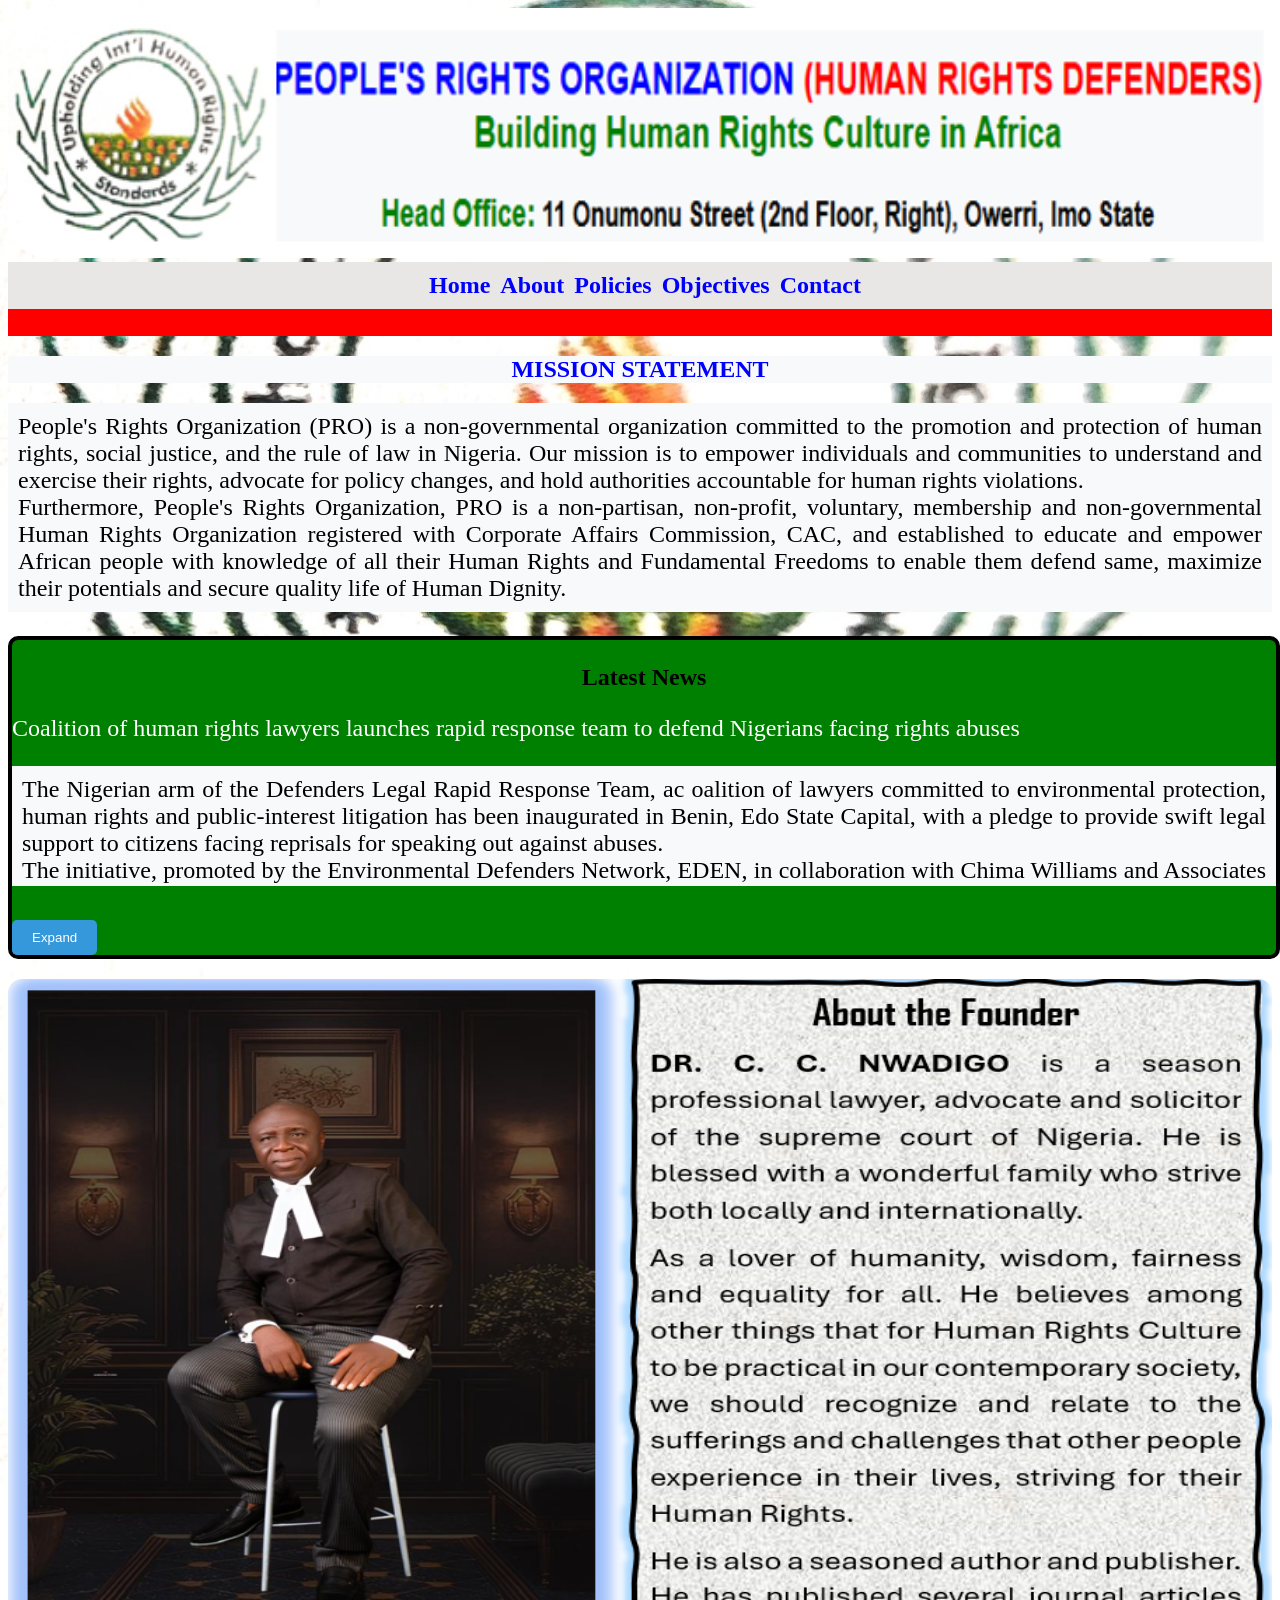
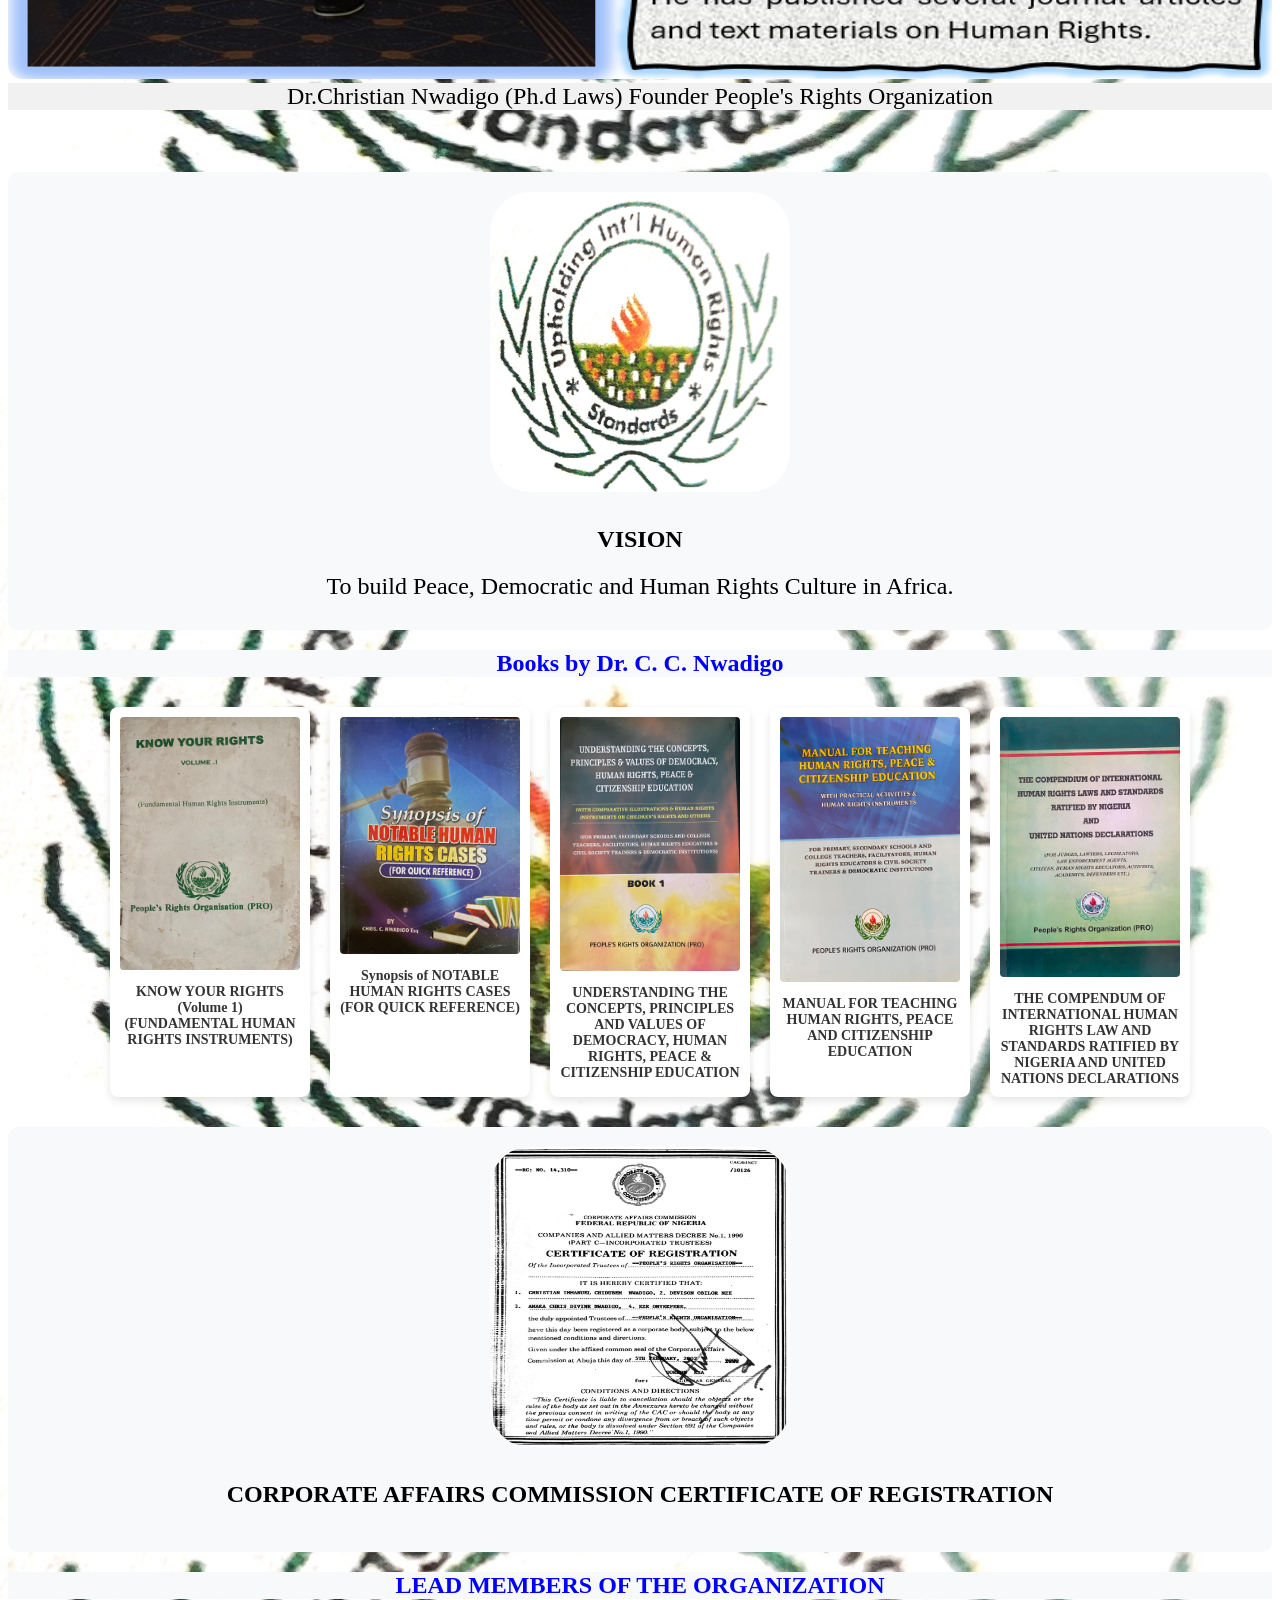
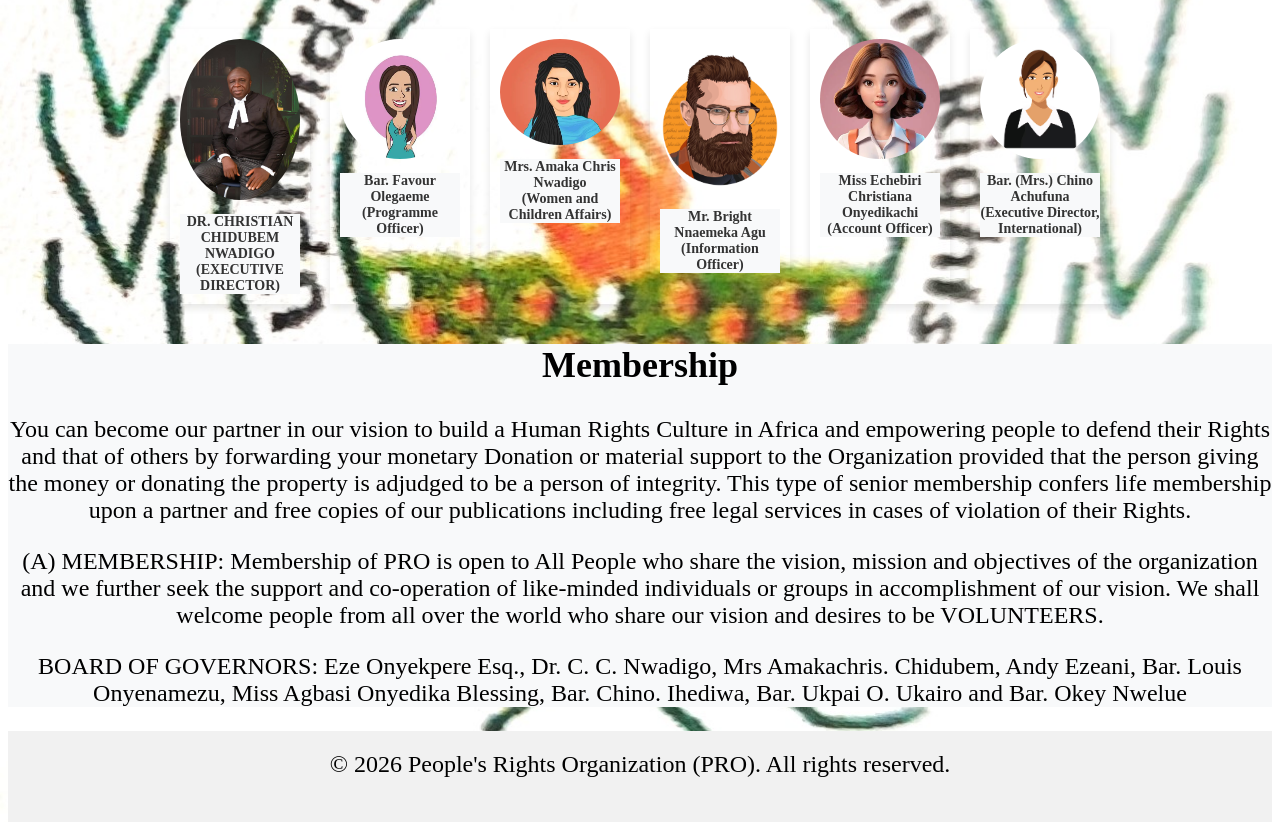
==== commit 72b13c67: "Added Marquee glider" ====
--- a/index.html
+++ b/index.html
@@ -21,8 +21,9 @@
     </ul>
   </nav>
 
-
-
+  <div class="marquee">
+    <span>Hurry! Free Human Rights Legal Aid Services. @ Human Rights Defenders Office, People's Rights Organization. No. 11 Onumonu Street, [2nd Floor, Front] By Cherubim Junction, Owerri, Imo State.</span>
+  </div>
 
 
     <article class="art">
--- a/style.css
+++ b/style.css
@@ -362,6 +362,36 @@
 
     #cac img:hover {
       transform: scale(3.00);
-      cursor: pointer;
-      
+      cursor: pointer; 
+    }
+
+     .marquee {
+      width: 100%;
+      overflow: hidden;
+      white-space: nowrap;
+      box-sizing: border-box;
+      background-color: red;
+    }
+
+    .marquee span {
+      display: inline-block;
+      padding-left: 100%; /* Start off-screen */
+      animation: scroll-text linear infinite;
+      font-size: 1.5rem;
+      text-decoration: wavy;
+      color: antiquewhite;
+    }
+
+    @keyframes scroll-text {
+      from {
+        transform: translateX(0);
+      }
+      to {
+        transform: translateX(-100%);
+      }
+    }
+
+    /* Control speed based on text length */
+    .marquee span {
+      animation-duration: 15s; /* Adjust speed here */
     }
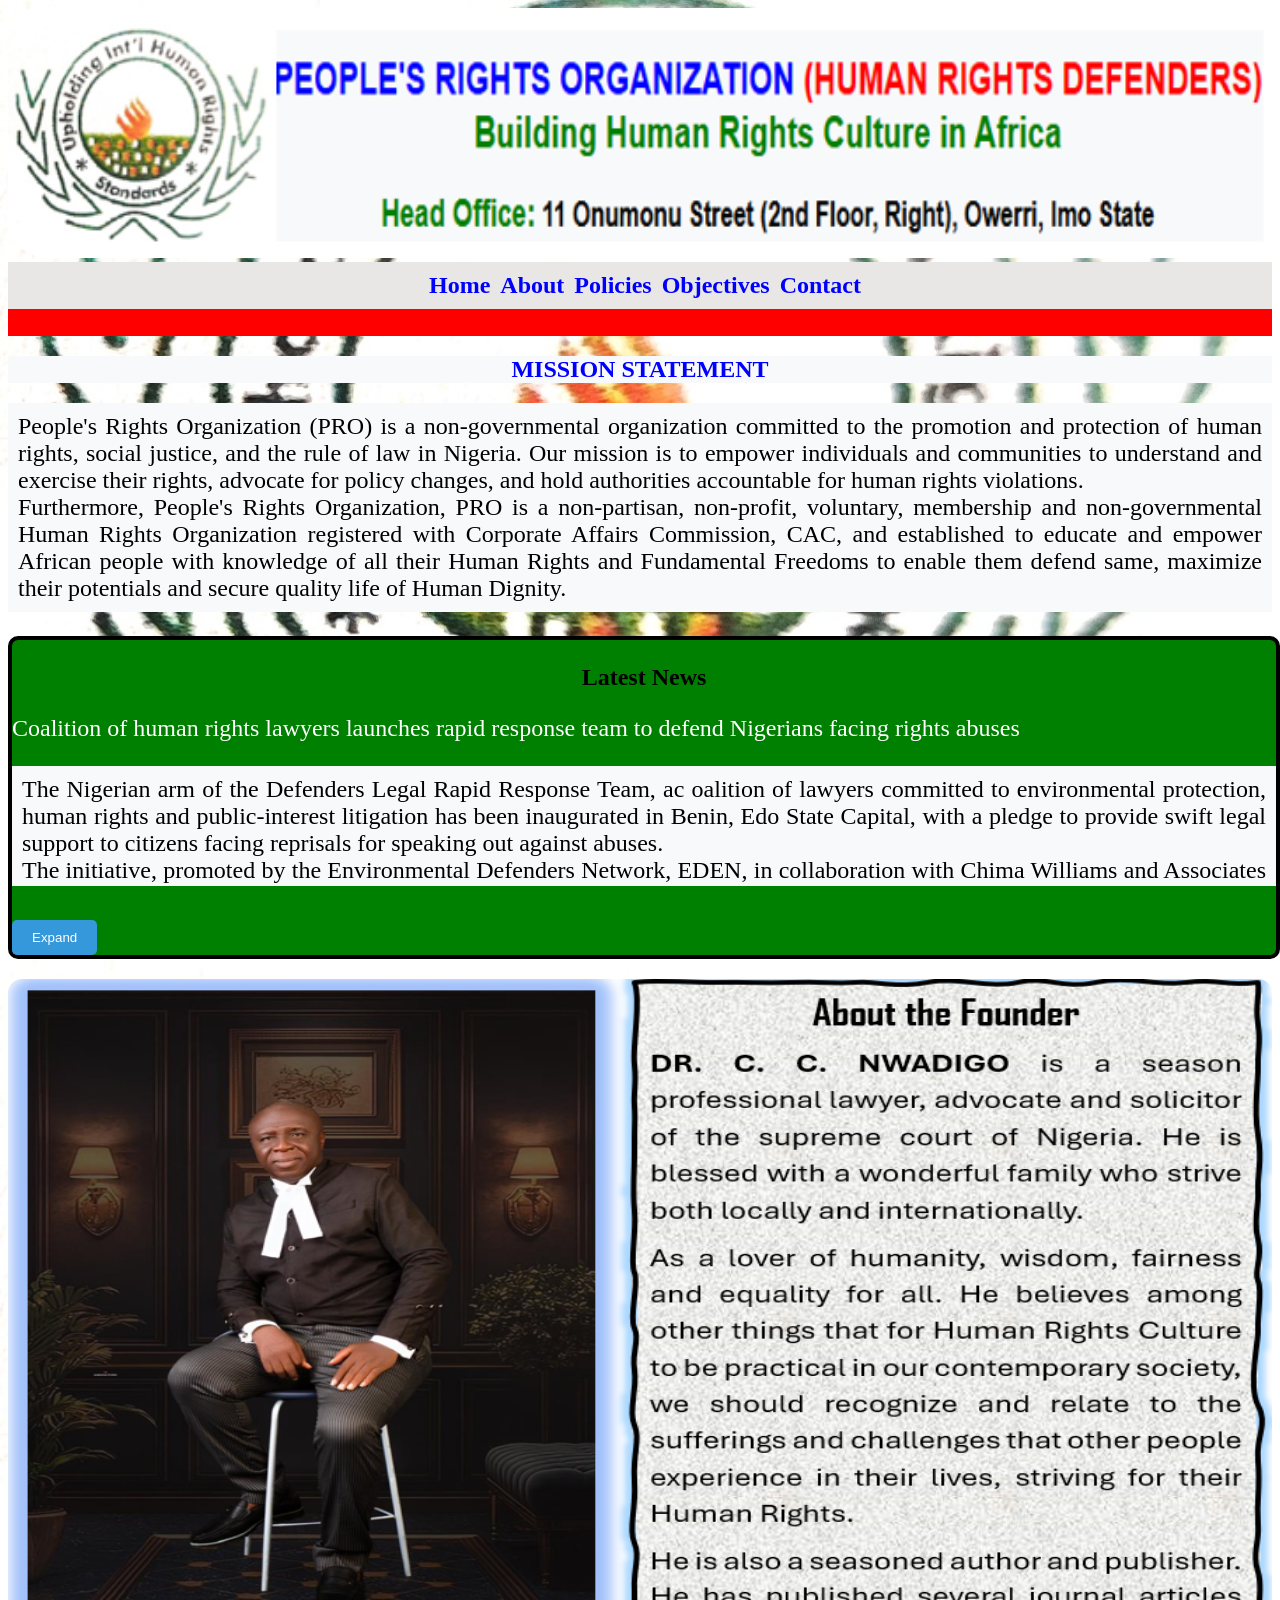
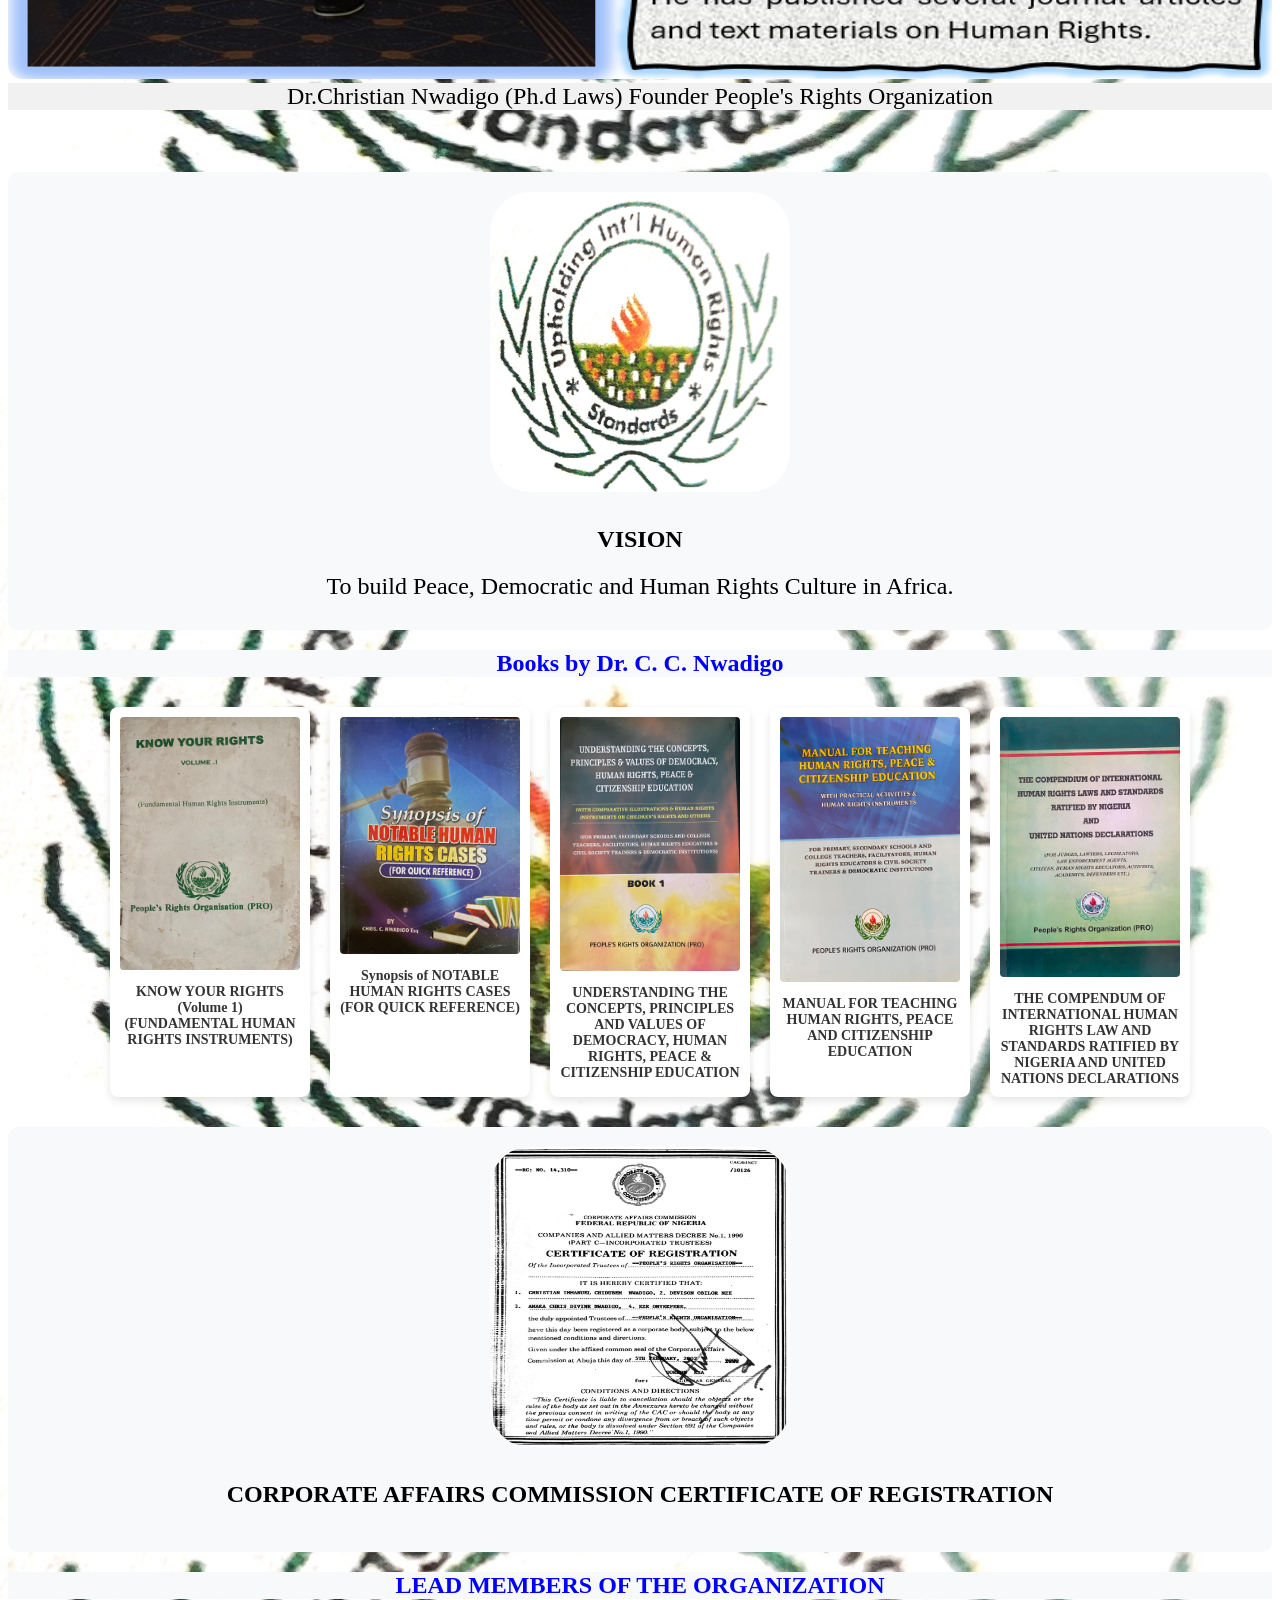
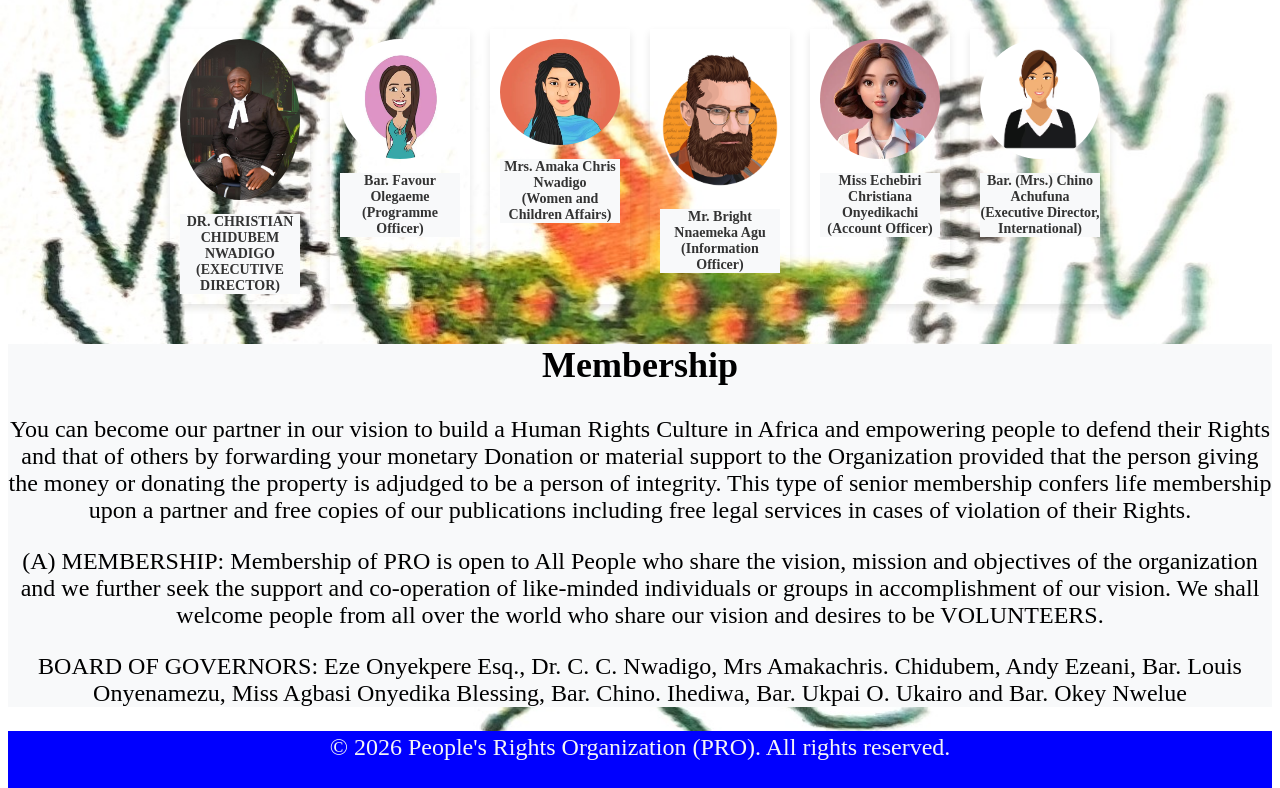
==== commit f0acbee9: "Refactor footer styles and update HTML structure for consistency" ====
--- a/index.html
+++ b/index.html
@@ -138,8 +138,8 @@
         </p>
     </section>
 
-    <footer style="text-align: center; padding: 20px; background-color: #f1f1f1;">
-        <p>&copy; 2026 People's Rights Organization (PRO). All rights reserved.</p>
+    <footer>
+        <p id="ft">&copy; 2026 People's Rights Organization (PRO). All rights reserved.</p>
     </footer>
 
   <script>
--- a/style.css
+++ b/style.css
@@ -394,4 +394,17 @@
     /* Control speed based on text length */
     .marquee span {
       animation-duration: 15s; /* Adjust speed here */
-    }+    }
+
+    footer {
+      text-align: center; 
+      padding: 3px; 
+      background-color: blue;
+      color: whitesmoke;
+    }
+
+  @media only screen and (max-width: 600px) {
+  #ft {
+  width: 100%;
+  font-size: 15px;
+  }}
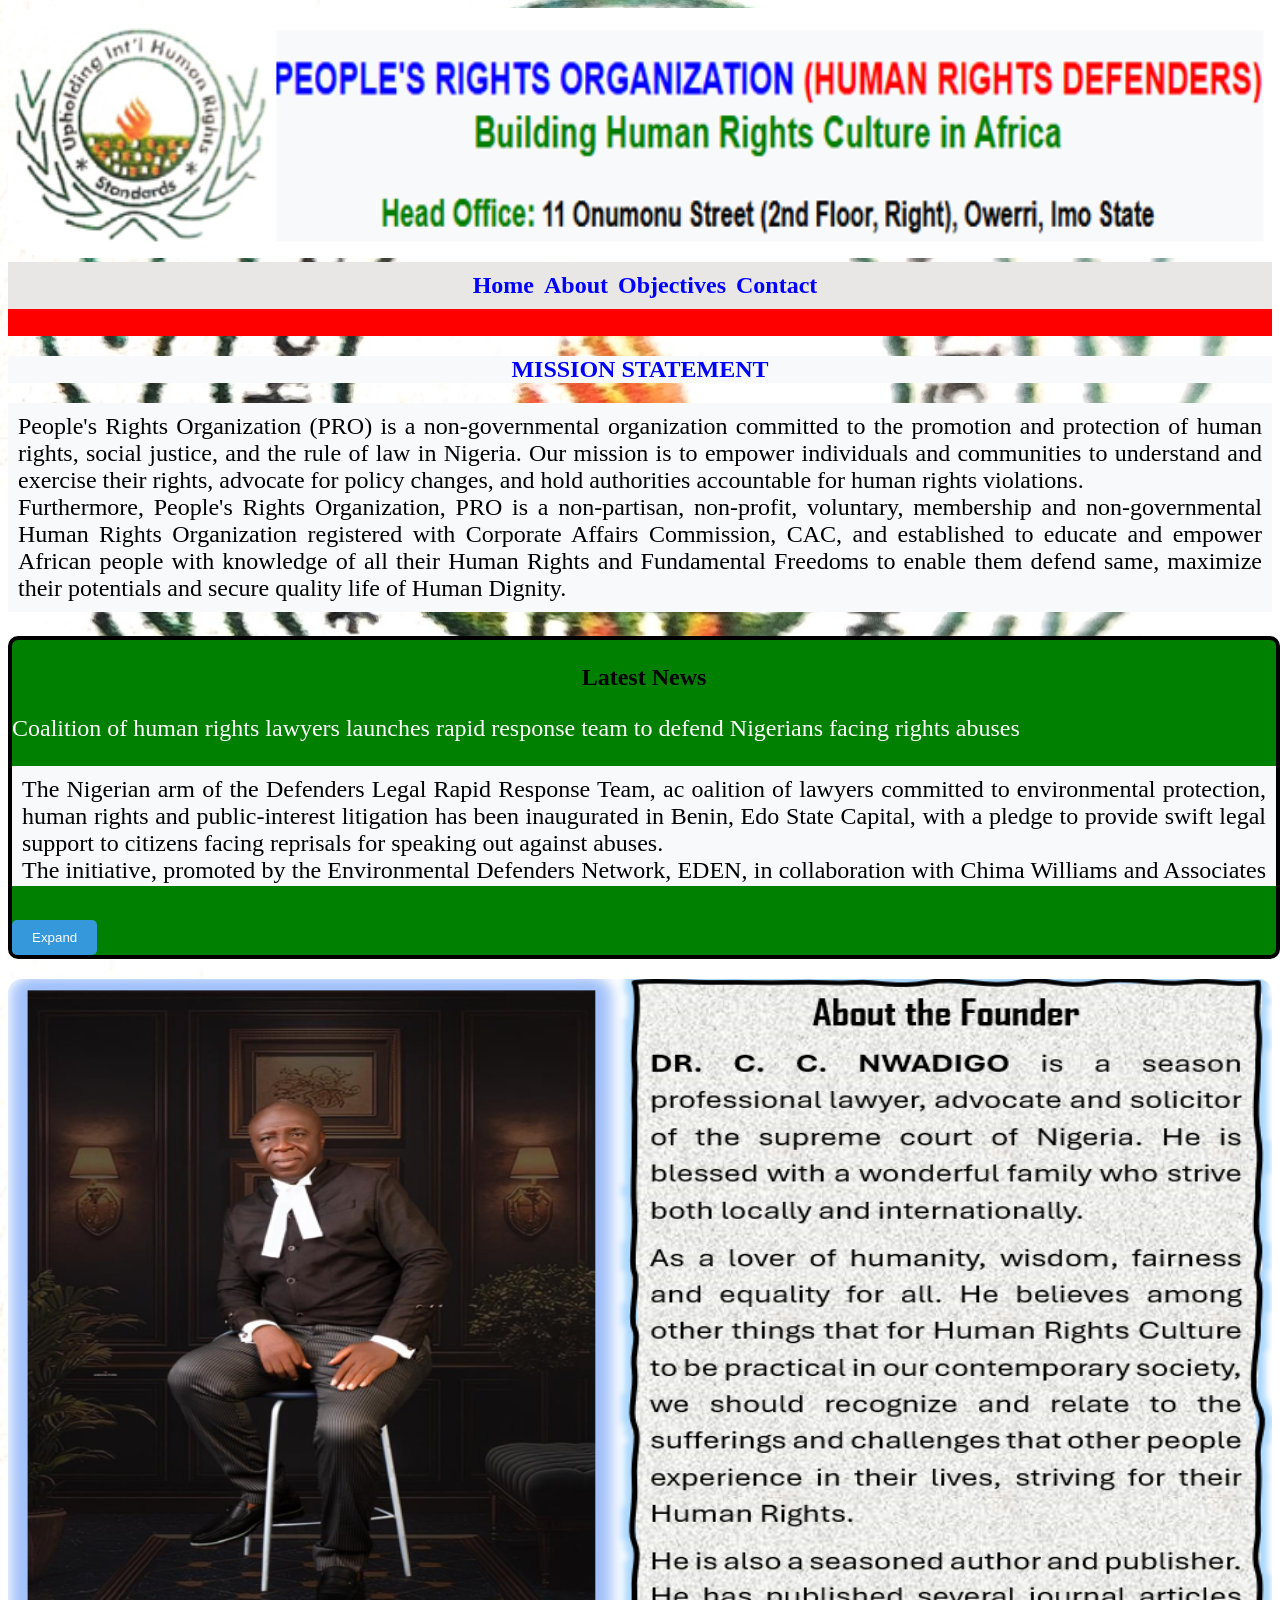
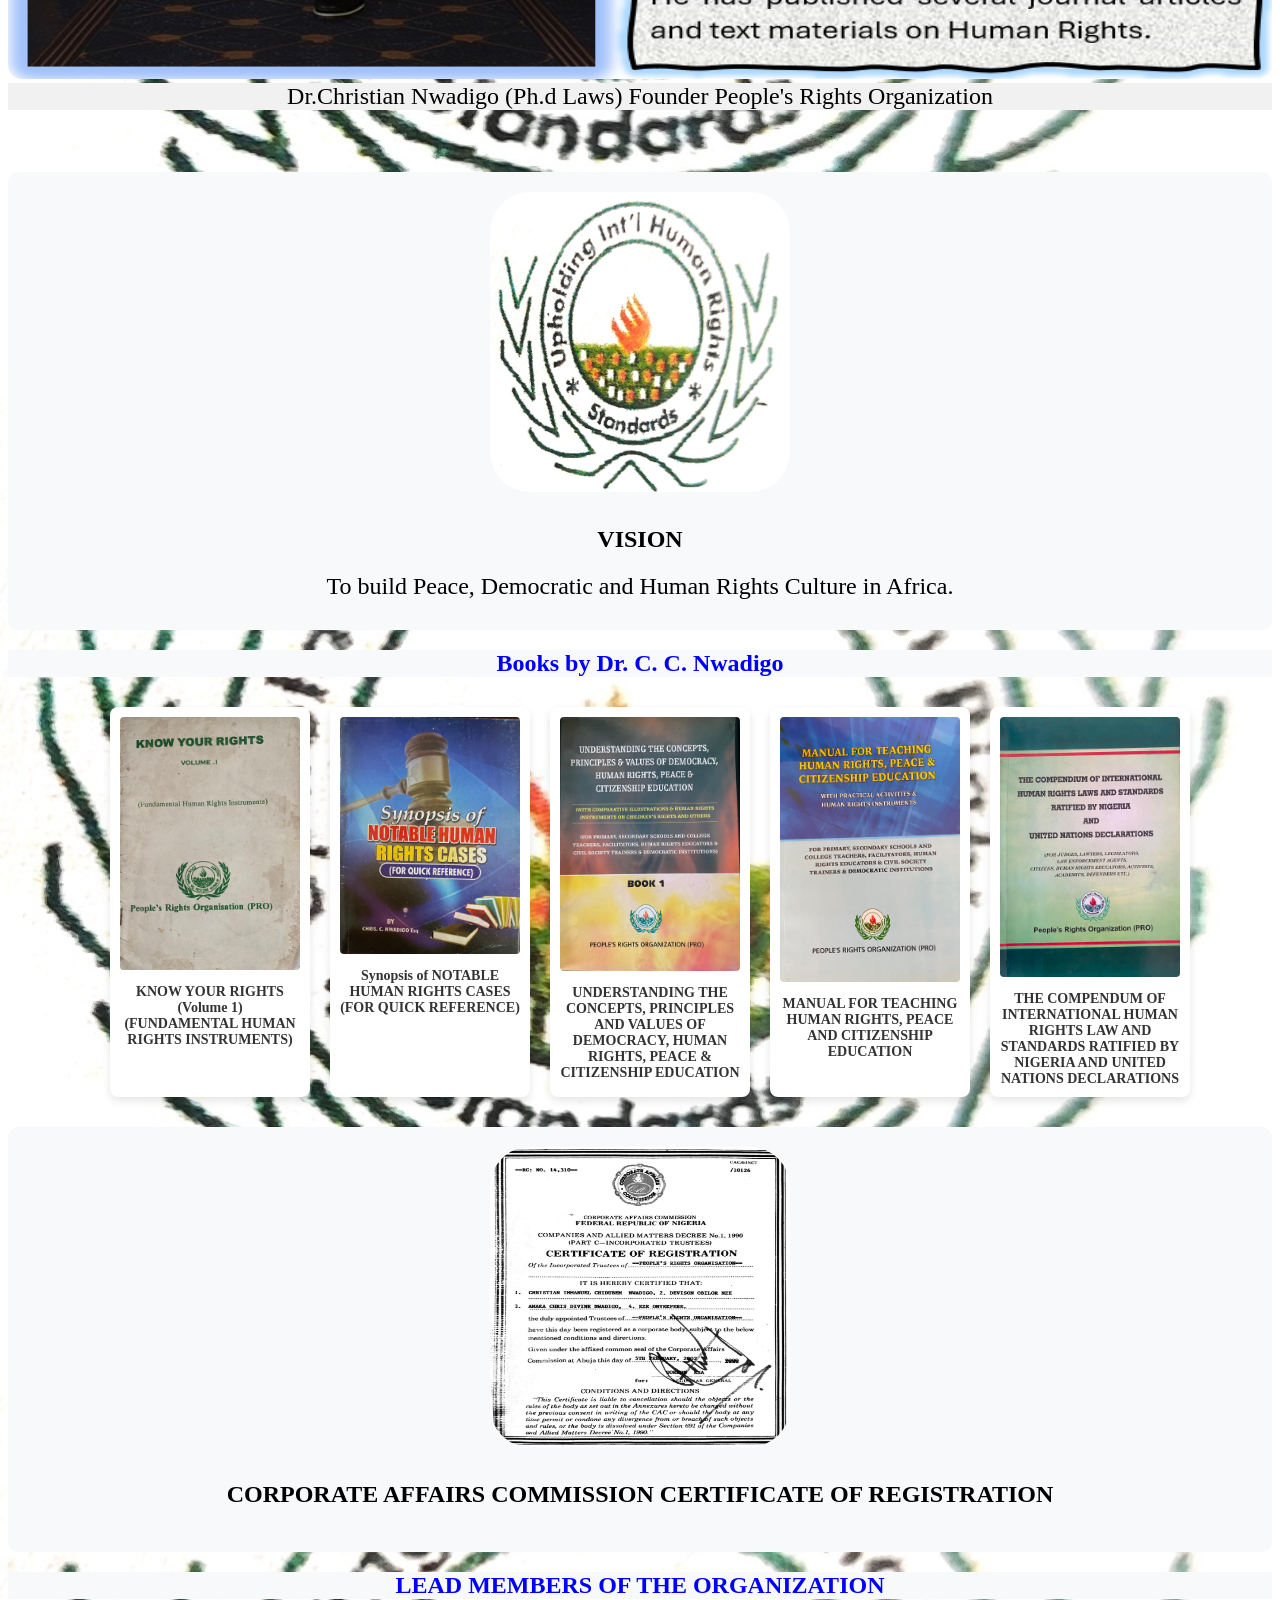
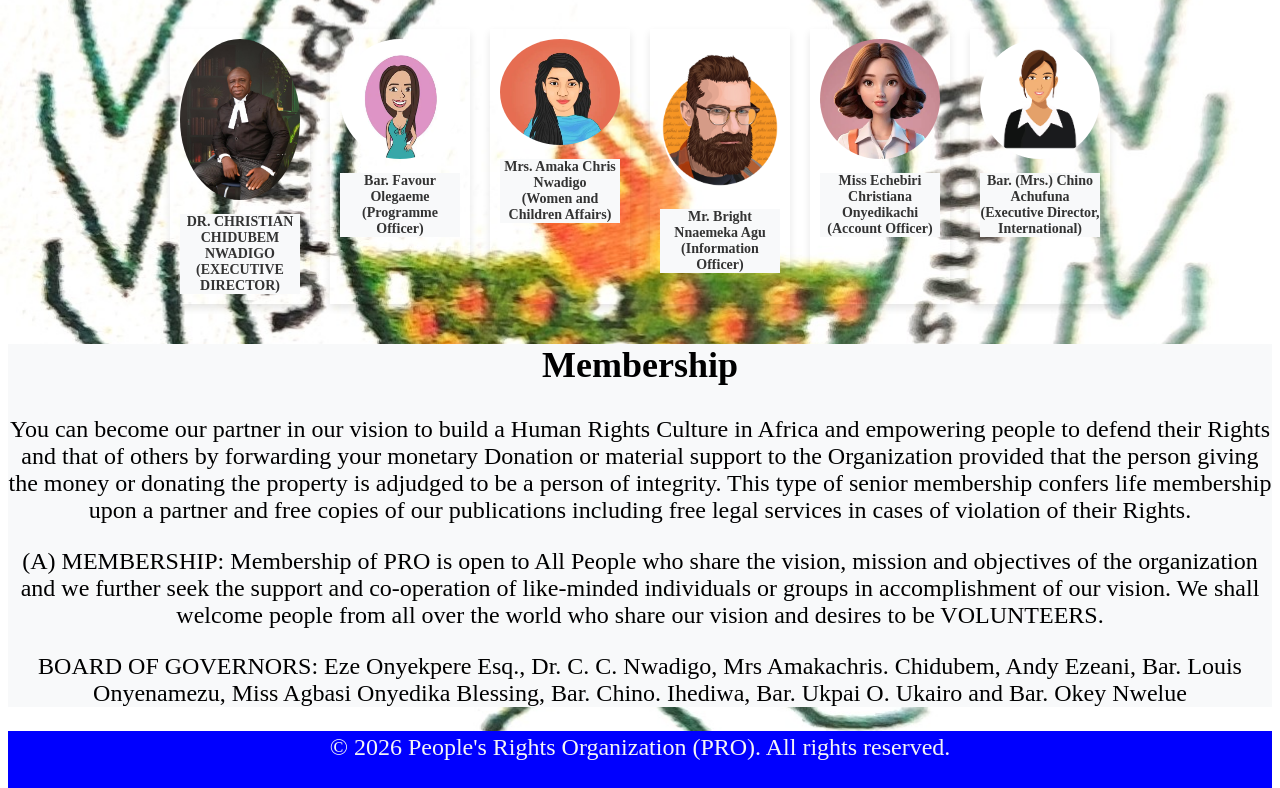
==== commit bef72993: "Refactor footer structure and update navigation links for consistency" ====
--- a/index.html
+++ b/index.html
@@ -15,7 +15,7 @@
     <ul id="menu">
       <li><a href="./index.html">Home</a></li>
       <li><a href="./about.html">About</a></li>
-      <li><a href="./policies.html">Policies</a></li>
+      <!--<li><a href="./policies.html">Policies</a></li>-->
       <li><a href="./services.html">Objectives</a></li>
       <li><a href="./contact.html">Contact</a></li>
     </ul>
